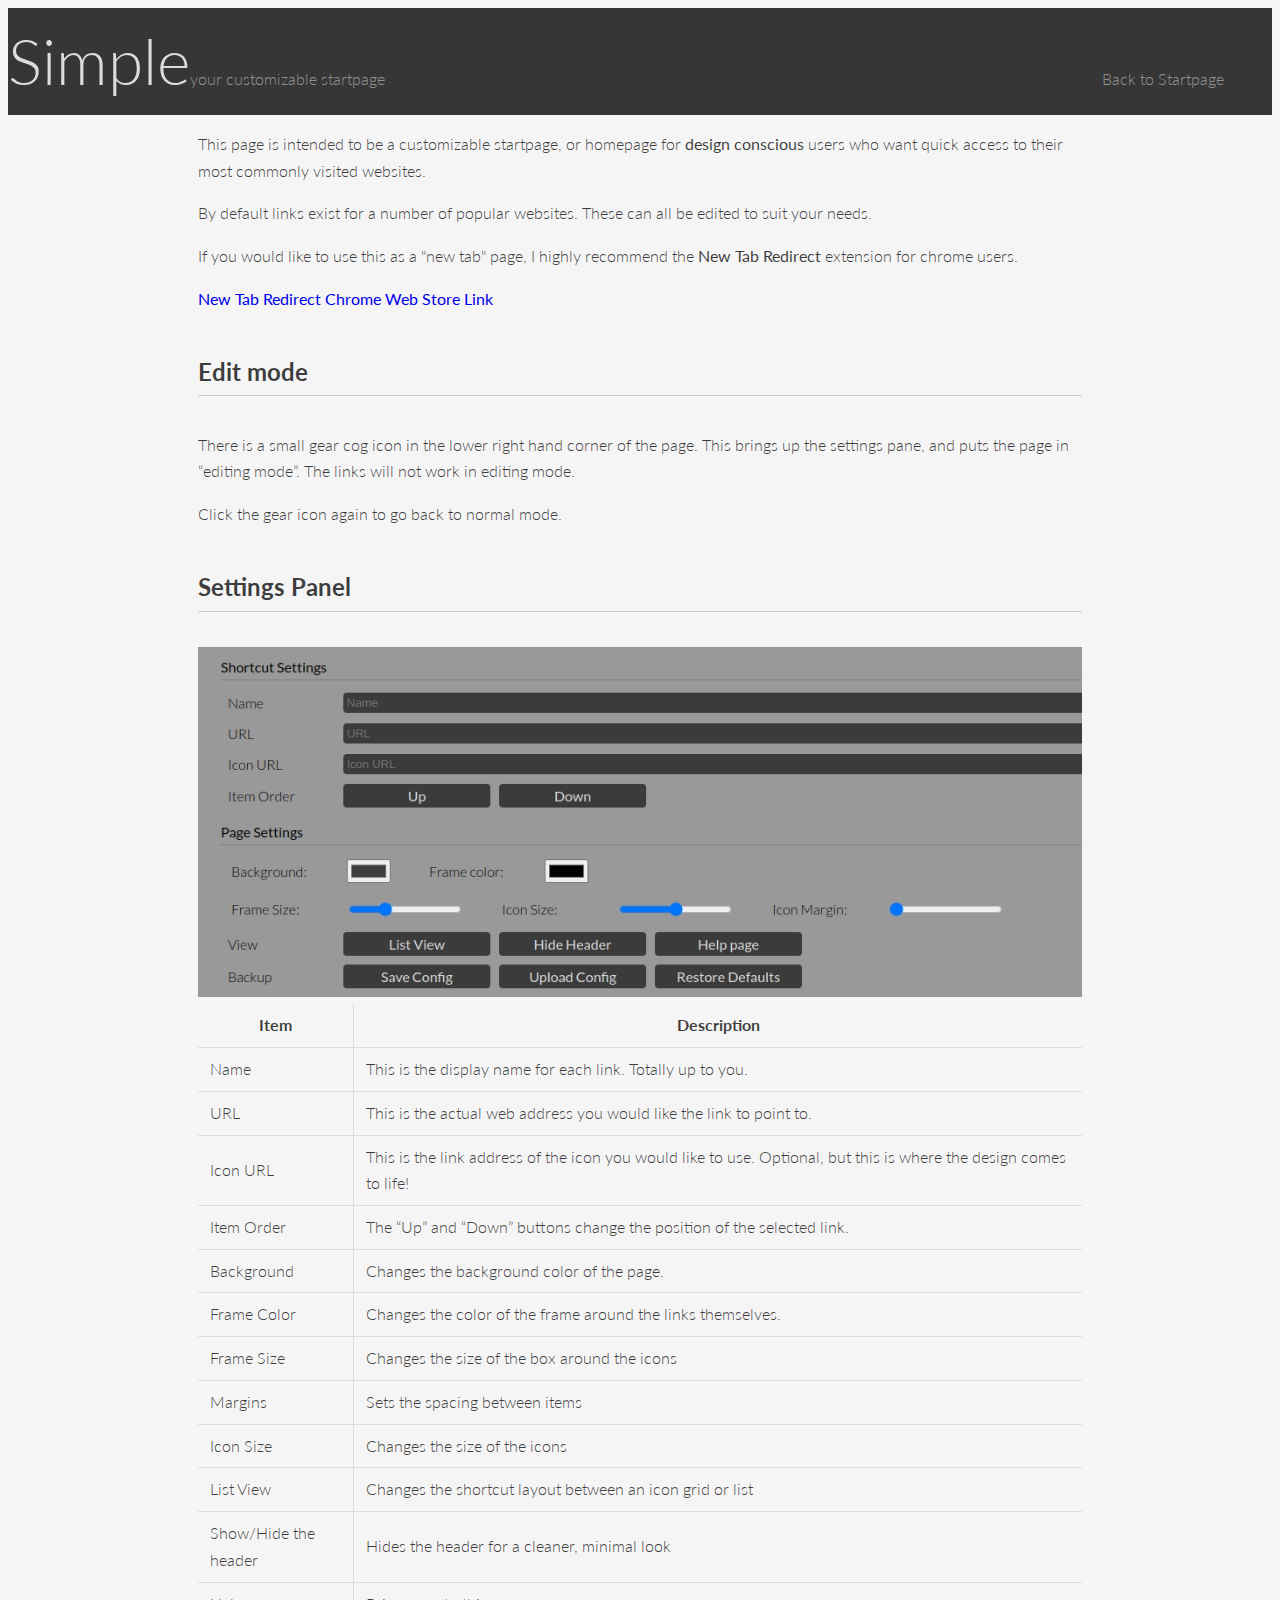
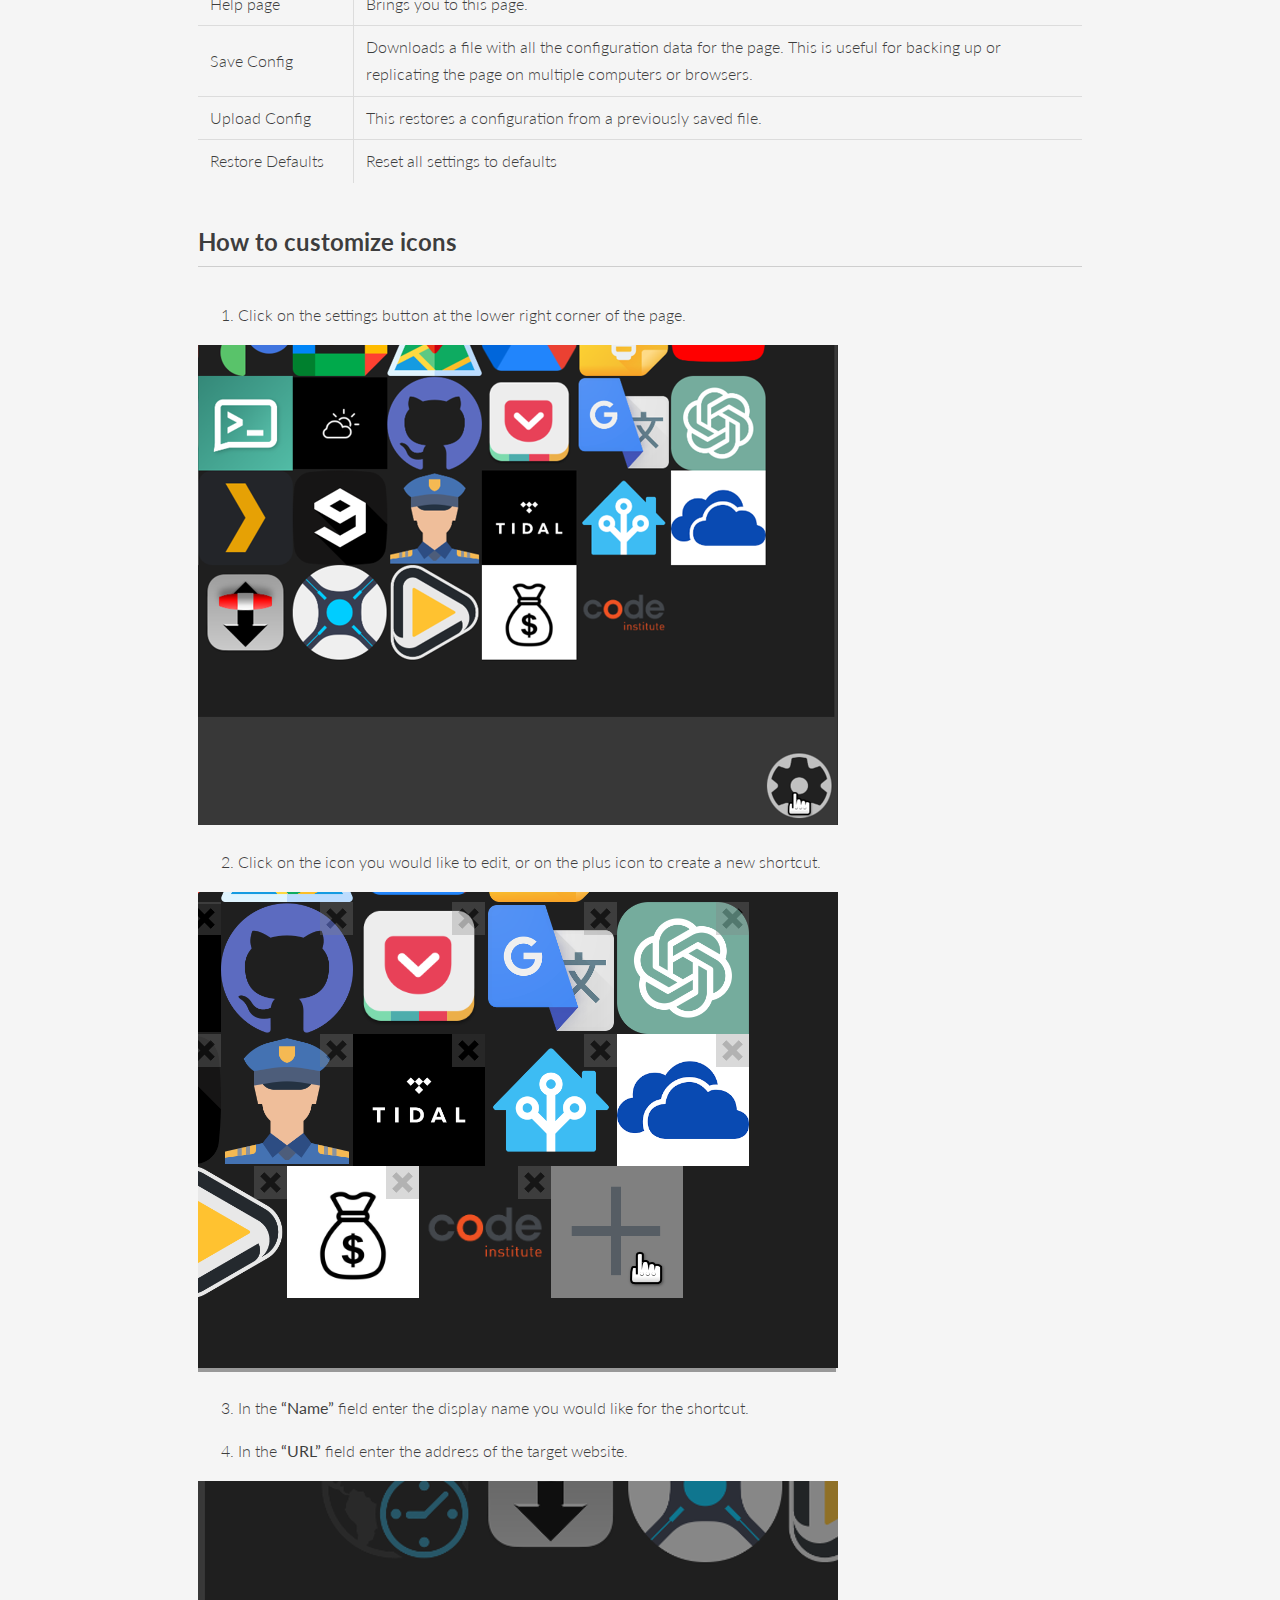
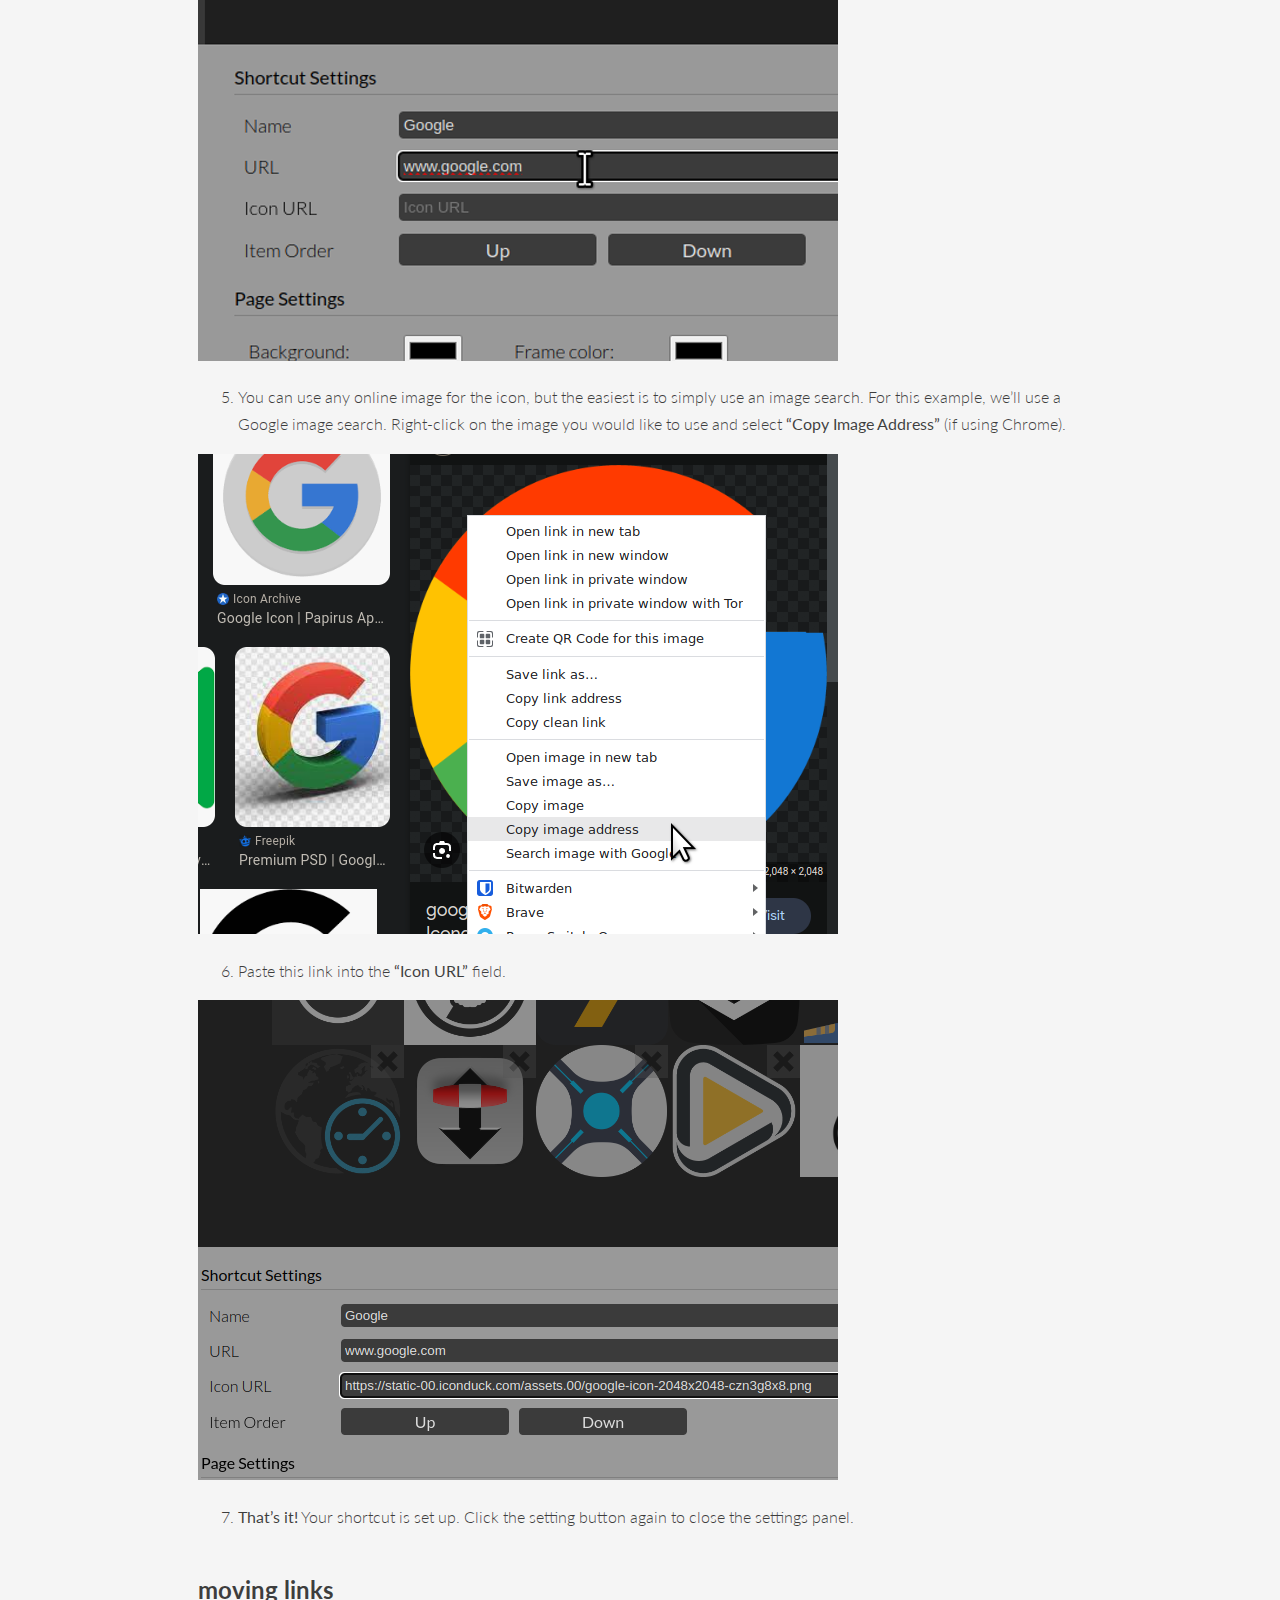
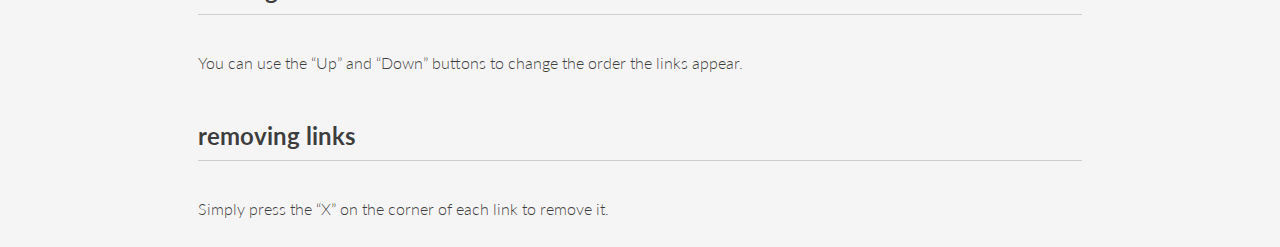
==== help.html @ ba57b419 "add semantic elements to help.html" ====
<!DOCTYPE html>
<html lang="en">
<head>
    <meta charset="UTF-8">
    <meta name="viewport" content="width=device-width, initial-scale=1.0">
    <meta name="description" content="customizable startpage">
    <meta name="keywords" content="shortcuts, links, startpage, homepage">
    
    <link rel="preconnect" href="https://fonts.googleapis.com">
    <link rel="preconnect" href="https://fonts.gstatic.com" crossorigin>
    <link href="https://fonts.googleapis.com/css2?family=Lato:wght@100;300;400&display=swap" rel="stylesheet">
    <link rel="stylesheet" href="assets/css/help-style.css">
    <title>start Simple</title>
</head>
<body>
    <!-- HEADER SECTION -->
    <header id="header">
        <div>
            <p class="giant">Simple</p>
            <p>your customizable startpage</p>
        </div>
        <a href="index.html"><p id="helplink">Back to Startpage</p></a>
    </header>


    <main>
        <div class="stackedit__html">
            
            <!-- INTRODUCTION -->
            <section id="intro">
                <p>This page is intended to be a customizable startpage, or homepage for <strong>design conscious</strong> users who want quick access to their most commonly visited websites.</p>
                <p>By default links exist for a number of popular websites.  These can all be edited to suit your needs.</p>
                <p>If you would like to use this as a "new tab" page, I highly recommend the <strong>New Tab Redirect</strong> extension for chrome users. </p>
                <a href="https://chrome.google.com/webstore/detail/new-tab-redirect/icpgjfneehieebagbmdbhnlpiopdcmna" target="_blank"><strong>New Tab Redirect Chrome Web Store Link </strong></a>
            </section>

            <!-- EDITING MODE -->
            <section id="edit-mode">
                <h2 id="edit-mode">Edit mode</h2>
                <p>There is a small gear cog icon in the lower right hand corner of the page.  This brings up the settings pane, and puts the page in “editing mode”.   The links will not work in editing mode.</p>
                <p>Click the gear icon again to go back to normal mode.</p>
            </section>

            <!-- SETTINGS PANEL EXPLANATION-->
            <section id="settings-panel">
                <h2 id="controls">Settings Panel</h2>
                <img src="assets/screenshots/settings_pane.webp" alt="controls">
                
                <!-- TABLE OF SETTING CONTROLS -->
                <table>
                    <thead>
                        <tr>
                            <th>Item</th>
                            <th>Description</th>
                        </tr>
                    </thead>
                    <tbody>
                        <tr>
                            <td>Name</td>
                            <td>This is the display name for each link. Totally up to you.</td>
                        </tr>
                        <tr>
                            <td>URL</td>
                            <td>This is the actual web address you would like the link to point to.</td>
                        </tr>
                        <tr>
                            <td>Icon URL</td>
                            <td>This is the link address of the icon you would like to use. Optional, but this is where the design comes to life!</td>
                        </tr>
                        <tr>
                            <td>Item Order</td>
                            <td>The “Up” and “Down” buttons change the position of the selected link.</td>
                        </tr>
                        <tr>
                            <td>Background</td>
                            <td>Changes the background color of the page.</td>
                        </tr>
                        <tr>
                            <td>Frame Color</td>
                            <td>Changes the color of the frame around the links themselves.</td>
                        </tr>
                        <tr>
                            <td>Frame Size</td>
                            <td>Changes the size of the box around the icons</td>
                        </tr>
                        <tr>
                            <td>Margins</td>
                            <td>Sets the spacing between items</td>
                        </tr>
                        <tr>
                            <td>Icon Size</td>
                            <td>Changes the size of the icons</td>
                        </tr>
                        <tr>
                            <td>List View</td>
                            <td>Changes the shortcut layout between an icon grid or list</td>
                        </tr>
                        <tr>
                            <td>Show/Hide the header</td>
                            <td>Hides the header for a cleaner, minimal look</td>
                        </tr>
                        <tr>
                            <td>Help page</td>
                            <td>Brings you to this page.</td>
                        </tr>
                        <tr>
                            <td>Save Config</td>
                            <td>Downloads a file with all the configuration data for the page. This is useful for backing up or replicating the page on multiple computers or browsers.</td>
                        </tr>
                        <tr>
                            <td>Upload Config</td>
                            <td>This restores a configuration from a previously saved file.</td>
                        </tr>
                        <tr>
                            <td>Restore Defaults</td>
                            <td>Reset all settings to defaults</td>
                        </tr>
                    </tbody>
                </table>
            </section>

            <!-- HOW TO WALKTHROUGH SECTION -->
            <section id="how-to">
                <h2>How to customize icons</h2>
                <ol>
                    <li>Click on the settings button at the lower right corner of the page.</li>
                </ol>
                <p><img src="assets/screenshots/h1.png" alt="how to 1"></p>
                <ol start="2">
                    <li>Click on the icon you would like to edit, or on the plus icon to create a new shortcut.</li>
                </ol>
                <p><img src="assets/screenshots/h2.png" alt="how to 2"></p>
                <ol start="3">
                    <li>
                        <p>In the <strong>“Name”</strong> field enter the display name you would like for the shortcut.</p>
                    </li>
                    <li>
                        <p>In the <strong>“URL”</strong> field enter the address of the target website.</p>
                    </li>
                </ol>
                <p><img src="assets/screenshots/h3.png" alt="how to 3"></p>
                <ol start="5">
                    <li>You can use any online image for the icon, but the easiest is to simply use an image search. For this example, we’ll use a Google image search. Right-click on the image you would like to use and select <strong>“Copy Image Address”</strong> (if using Chrome).</li>
                </ol>
                <p><img src="assets/screenshots/h4.png" alt="how to 4"></p>
                <ol start="6">
                    <li>Paste this link into the <strong>“Icon URL”</strong> field.</li>
                </ol>
                <p><img src="assets/screenshots/h5.png" alt="how to 5"></p>
                <ol start="7">
                    <li><strong>That’s it!</strong> Your shortcut is set up. Click the setting button again to close the settings panel.</li>
                </ol>


                <h2>moving links</h2>
                <p>You can use the “Up” and “Down” buttons to change the order the links appear.</p>
                
                <h2>removing links</h2>
                <p>Simply press the “X” on the corner of each link to remove it.</p>
            </section>
        </div>
    </main>
    
</body>
</html>
---- assets/css/help-style.css ----
body {
    background-color: whitesmoke;
    display: flex;
    flex-direction: column;

    font-family: 'Lato',Helvetica Neue,Helvetica,sans-serif;
    font-weight: 300;
    font-variant-ligatures: common-ligatures;
    line-height: 1.67;
    -webkit-font-smoothing: antialiased;
    -moz-osx-font-smoothing: grayscale    
}

/* --------------------------------- HEADER ---------------------------------- */

#header {
    color: white;
    
    display: flex;
    flex-direction: row;
    justify-content: space-between;
    align-items: baseline;
    
    background-color: rgb(54, 54, 54);
    margin: 0rem;
}


#header > div {
    display: flex;
    flex-direction: row;
    align-items: baseline;
}

#header .giant {
    font-size: 4rem;
    margin: 0rem;
    color: gainsboro;
}

#header p {
    color: rgb(146, 146, 146);   
}

a {
    text-decoration: none;
}

#helplink {
    margin-right: 2rem;
    padding-left: 1rem;
    padding-right: 1rem;
}

#helplink:hover {
    color: black;
    background-color: gainsboro;
    cursor: pointer;
}


@keyframes opacityFadeIn {
    0% {
        opacity: 0.3;
    }
    100% {
        opacity: 1;
    }
}



/* --------------------------------- HELP PAGE  ---------------------------------- */

.stackedit__html {
    margin-left: 15%;
    margin-right: 15%;
    background-color: whitesmoke;

}

body,html {
    color: rgba(0,0,0,.75);
    font-family: Lato,Helvetica Neue,Helvetica,sans-serif;
    font-variant-ligatures: common-ligatures;
    line-height: 1.67;
    -webkit-font-smoothing: antialiased;
    -moz-osx-font-smoothing: grayscale
}

table {
    background-color: transparent;
    border-collapse: collapse;
    border-spacing: 0
}

td,th {
    border-right: 1px solid #dcdcdc;
    padding: 8px 12px
}

td:last-child,th:last-child {
    border-right: 0
}

td {
    border-top: 1px solid #dcdcdc
}

stackedit__html h1,h2,h3,h4,h5,h6 {
    margin: 1.8em 0;
    line-height: 1.33
}

stackedit__html h1:after,h2:after {
    content: "";
    display: block;
    position: relative;
    top: .33em;
    border-bottom: 1px solid hsla(0,0%,50%,.33)
}

img {
    max-width: 100%;
    height: auto;
}
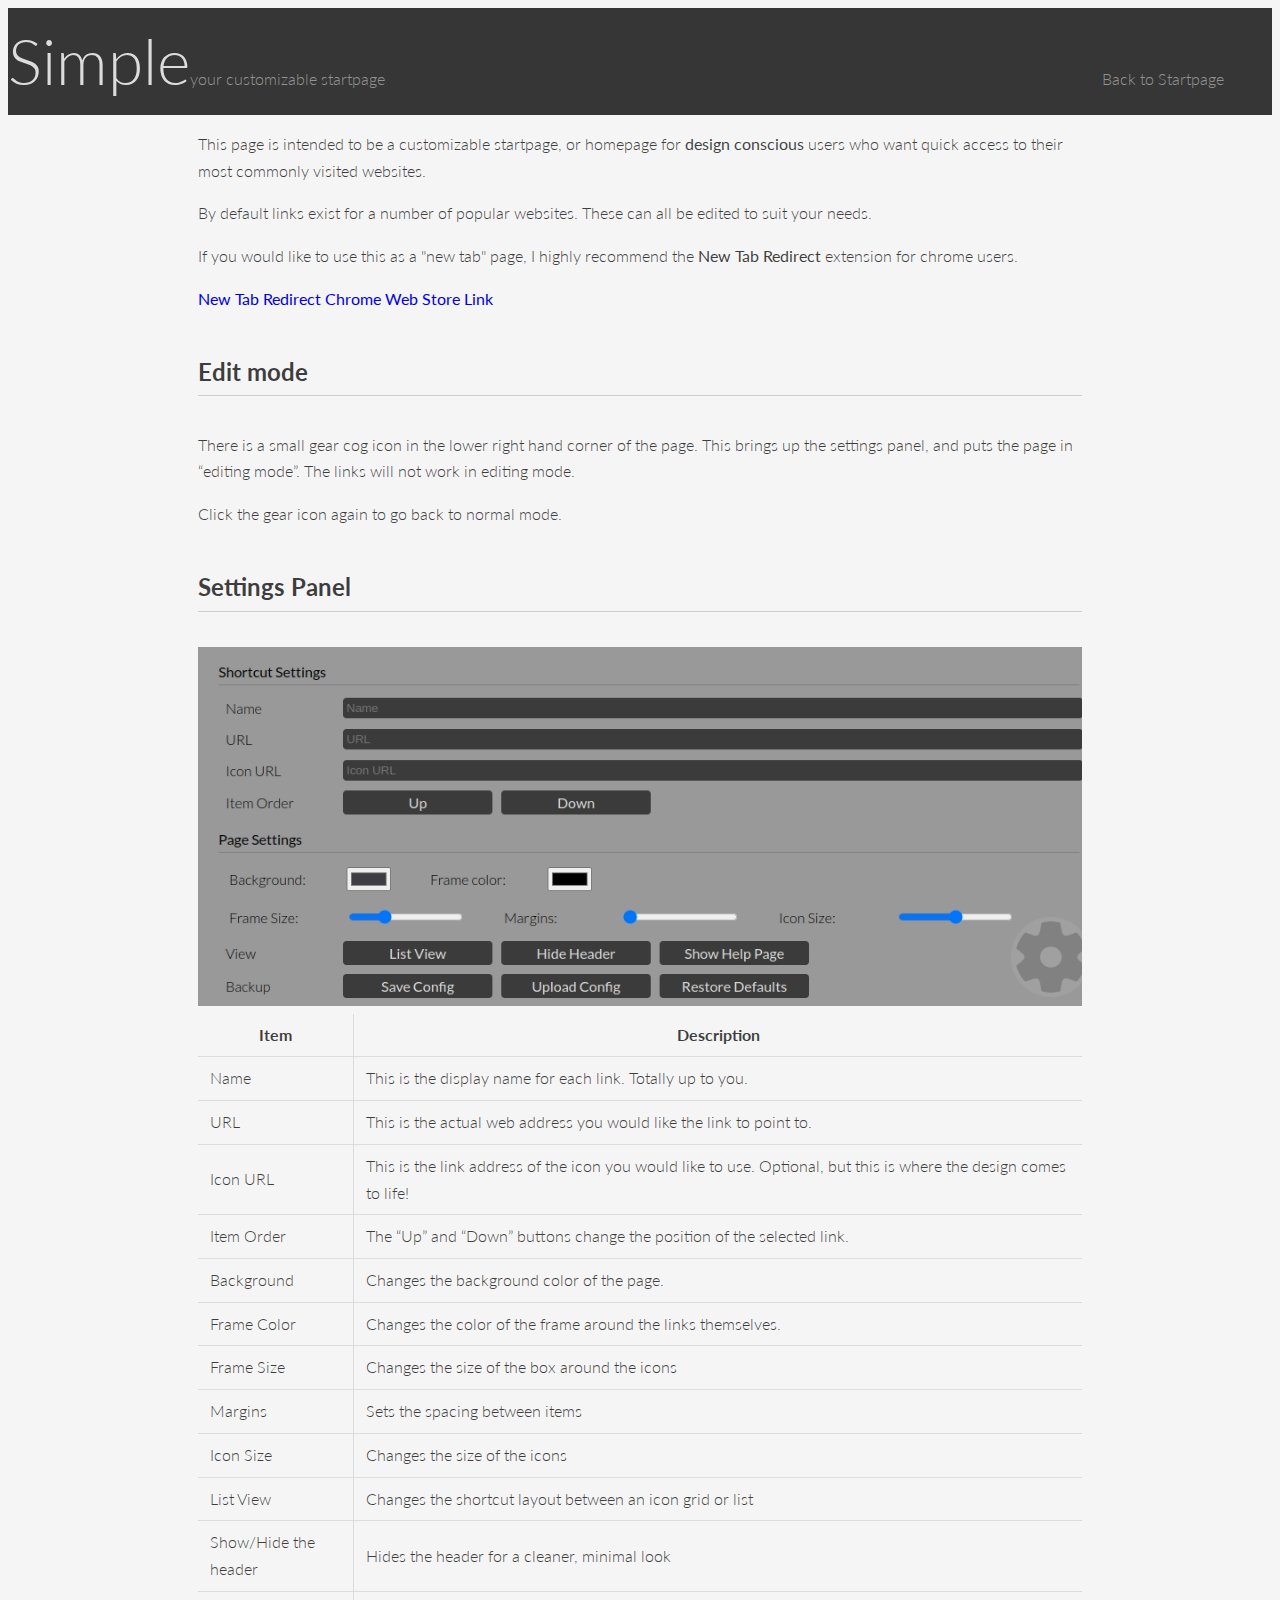
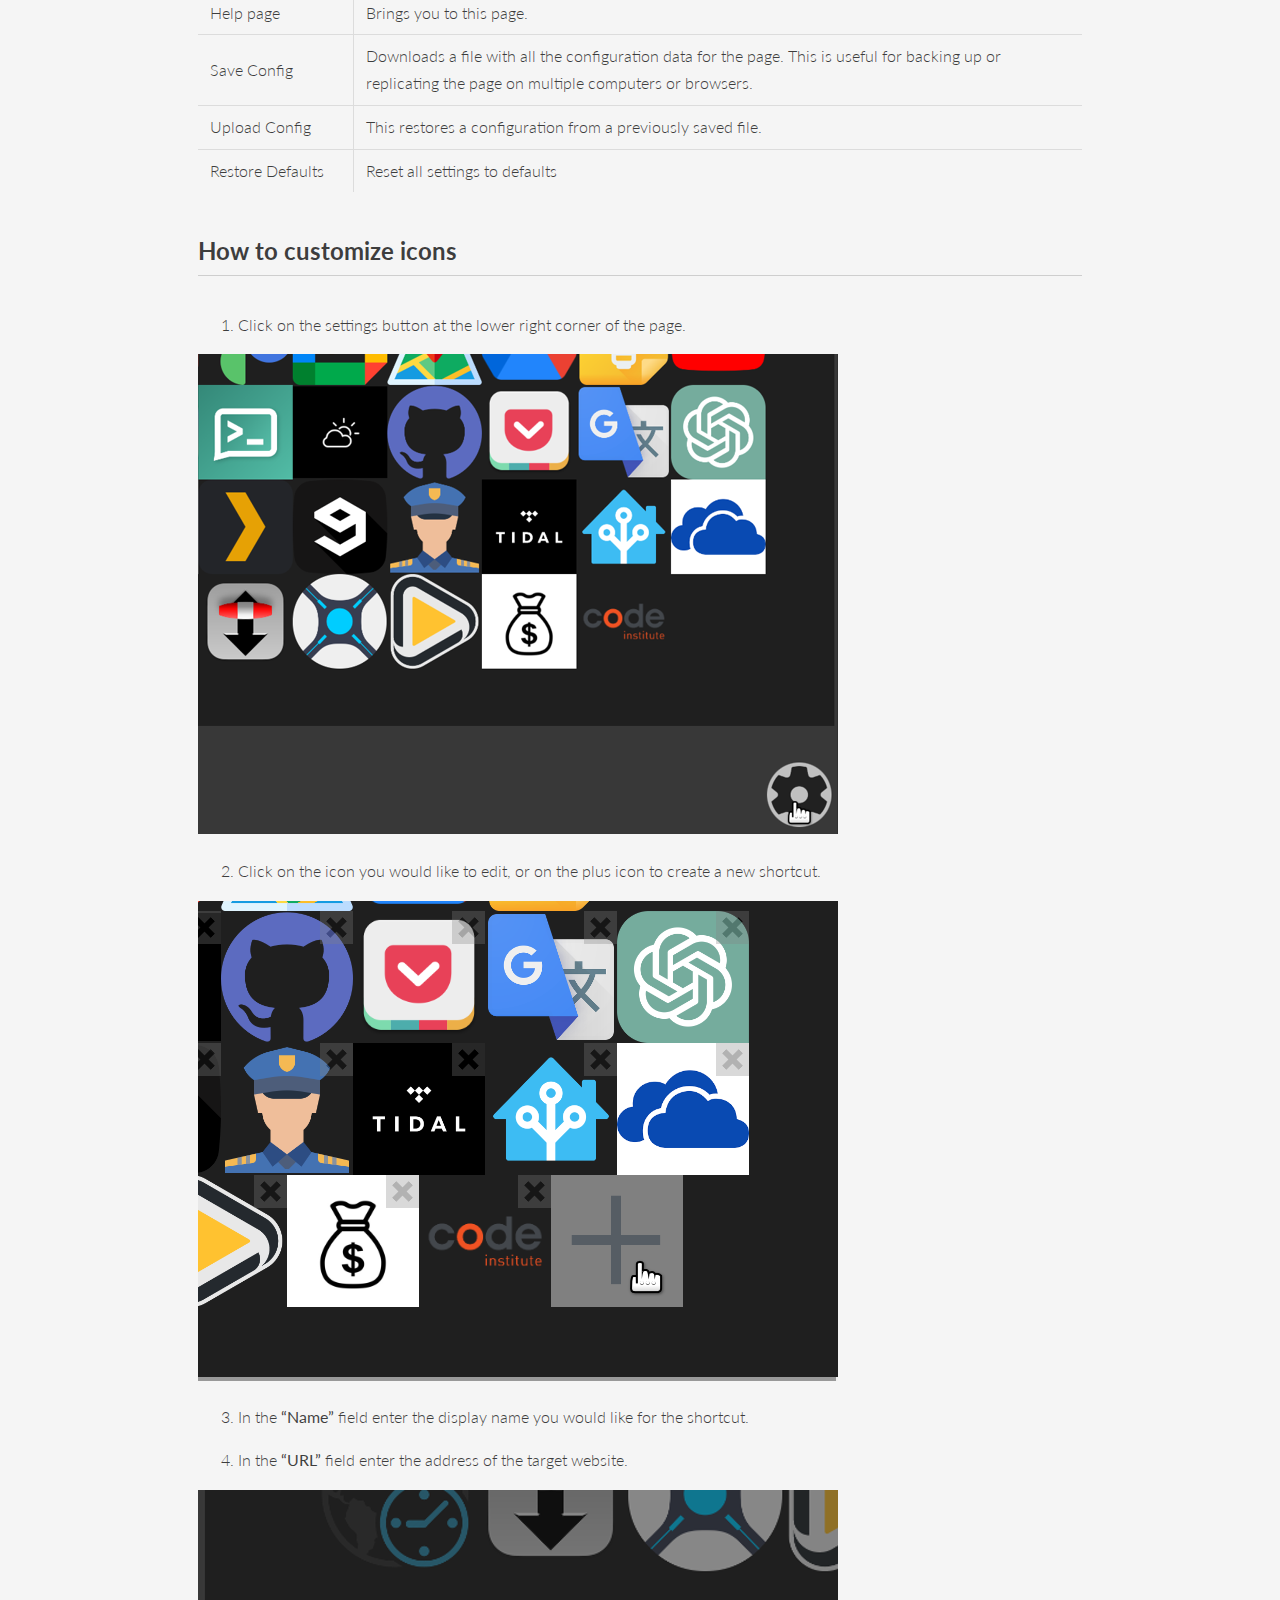
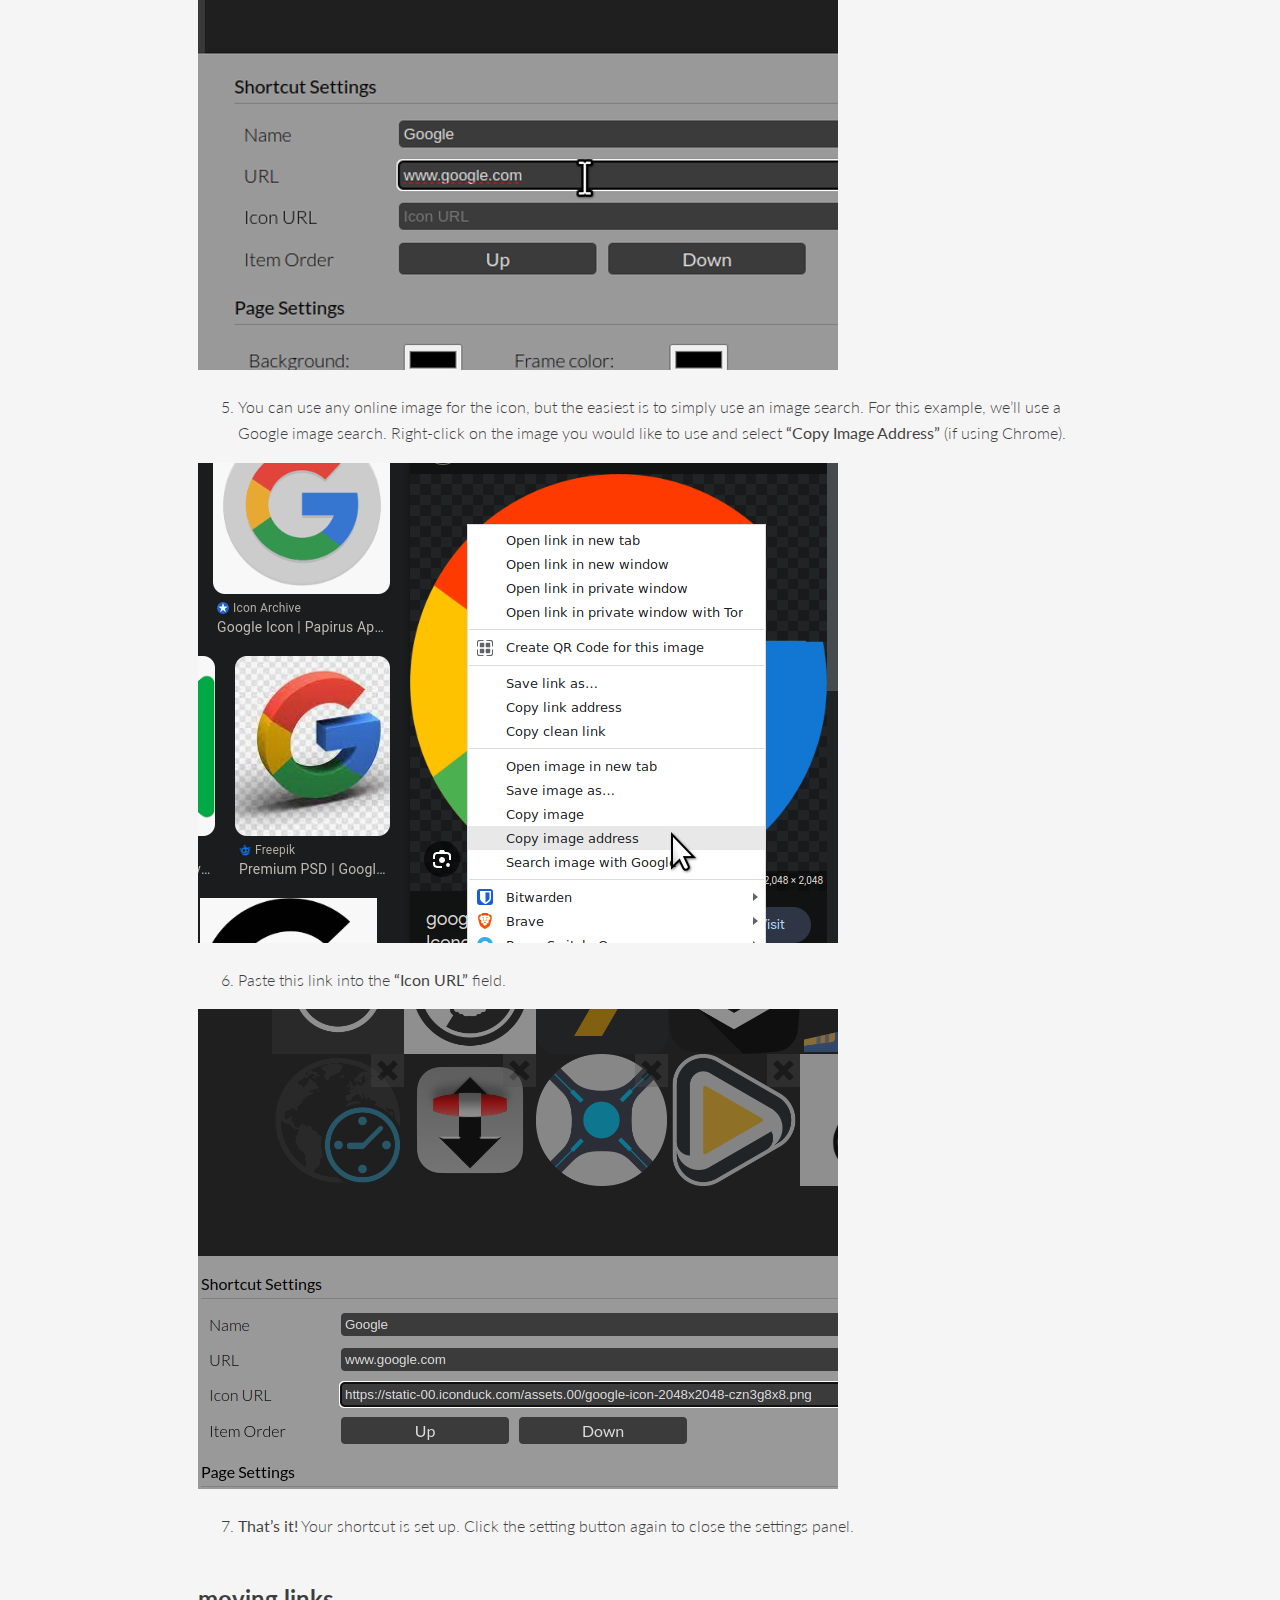
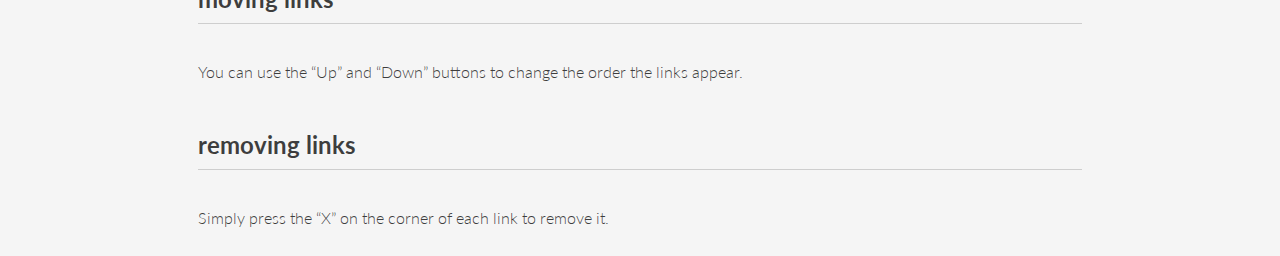
==== commit 0da9b419: "update settings-pane to settings-panel" ====
--- a/help.html
+++ b/help.html
@@ -37,14 +37,14 @@
             <!-- EDITING MODE -->
             <section id="edit-mode">
                 <h2 id="edit-mode">Edit mode</h2>
-                <p>There is a small gear cog icon in the lower right hand corner of the page.  This brings up the settings pane, and puts the page in “editing mode”.   The links will not work in editing mode.</p>
+                <p>There is a small gear cog icon in the lower right hand corner of the page.  This brings up the settings panel, and puts the page in “editing mode”.   The links will not work in editing mode.</p>
                 <p>Click the gear icon again to go back to normal mode.</p>
             </section>
 
             <!-- SETTINGS PANEL EXPLANATION-->
             <section id="settings-panel">
                 <h2 id="controls">Settings Panel</h2>
-                <img src="assets/screenshots/settings_pane.webp" alt="controls">
+                <img src="assets/screenshots/settings_panel.webp" alt="controls">
                 
                 <!-- TABLE OF SETTING CONTROLS -->
                 <table>
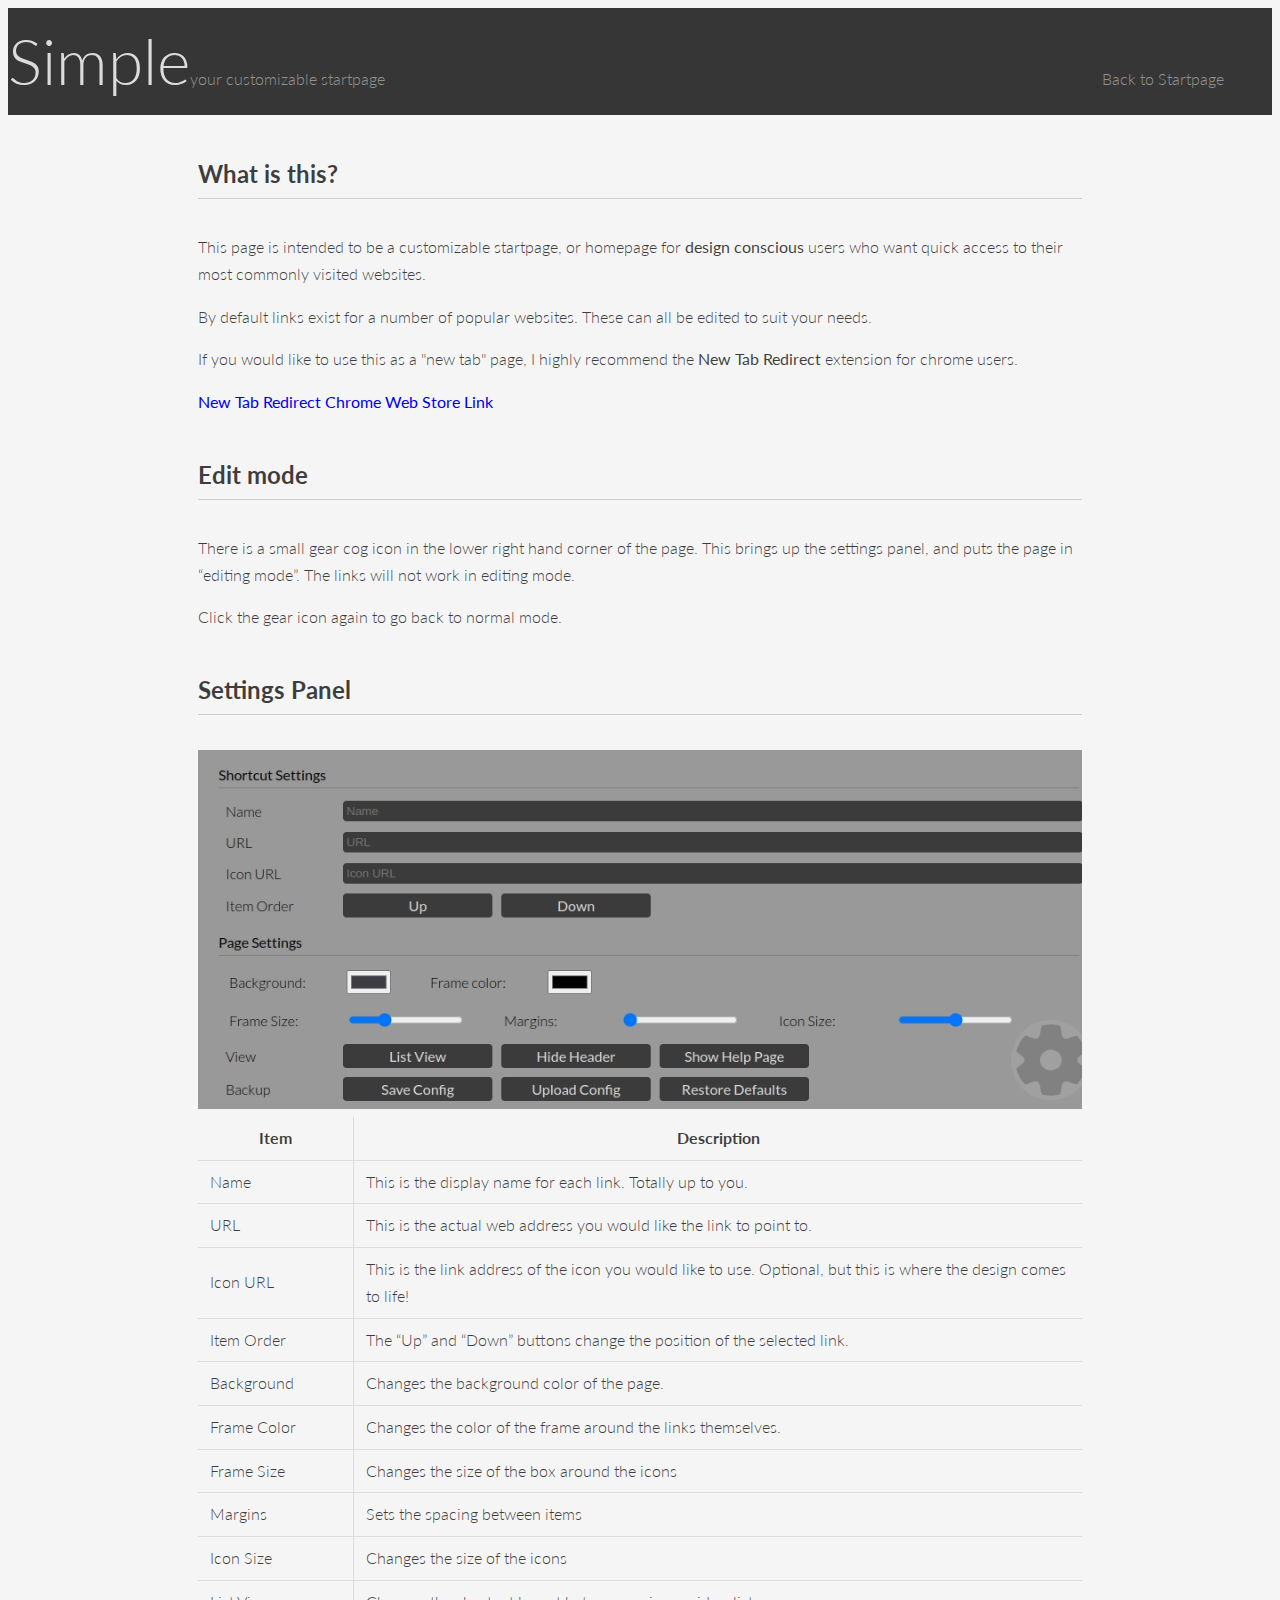
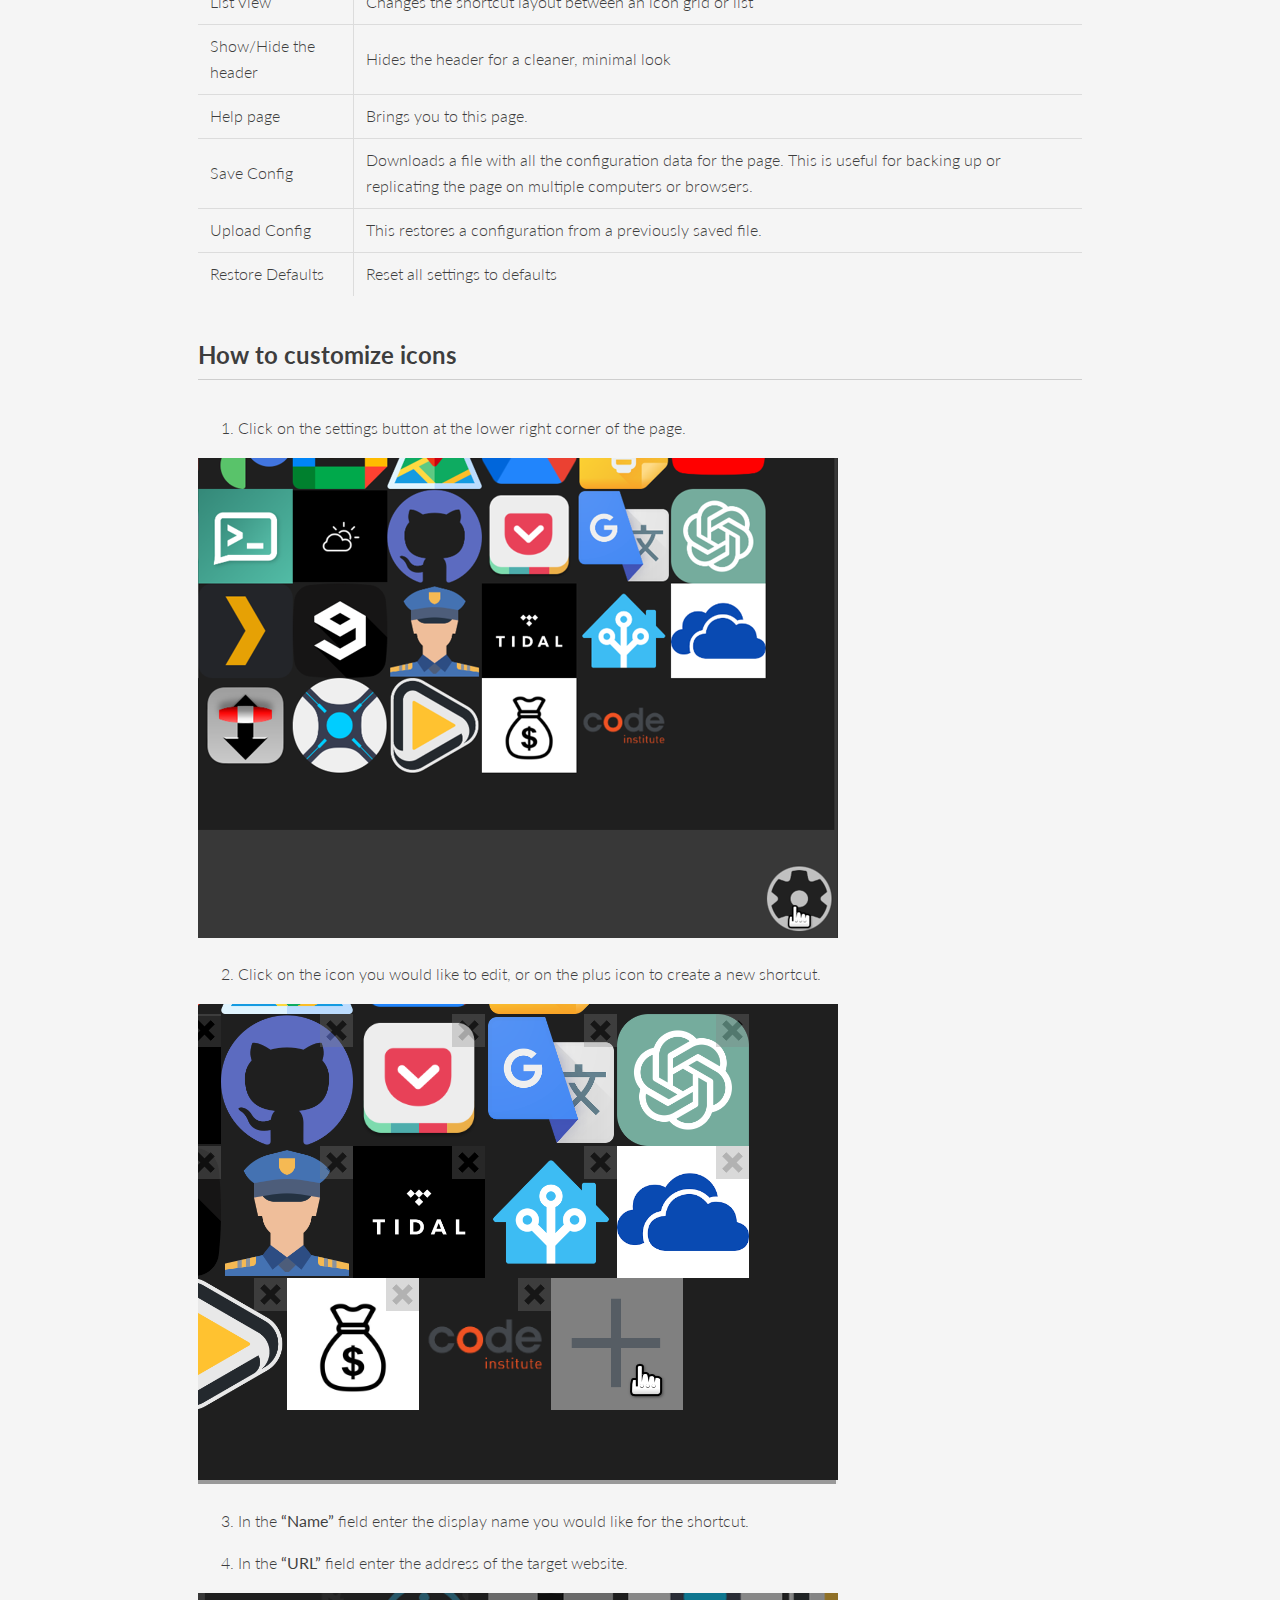
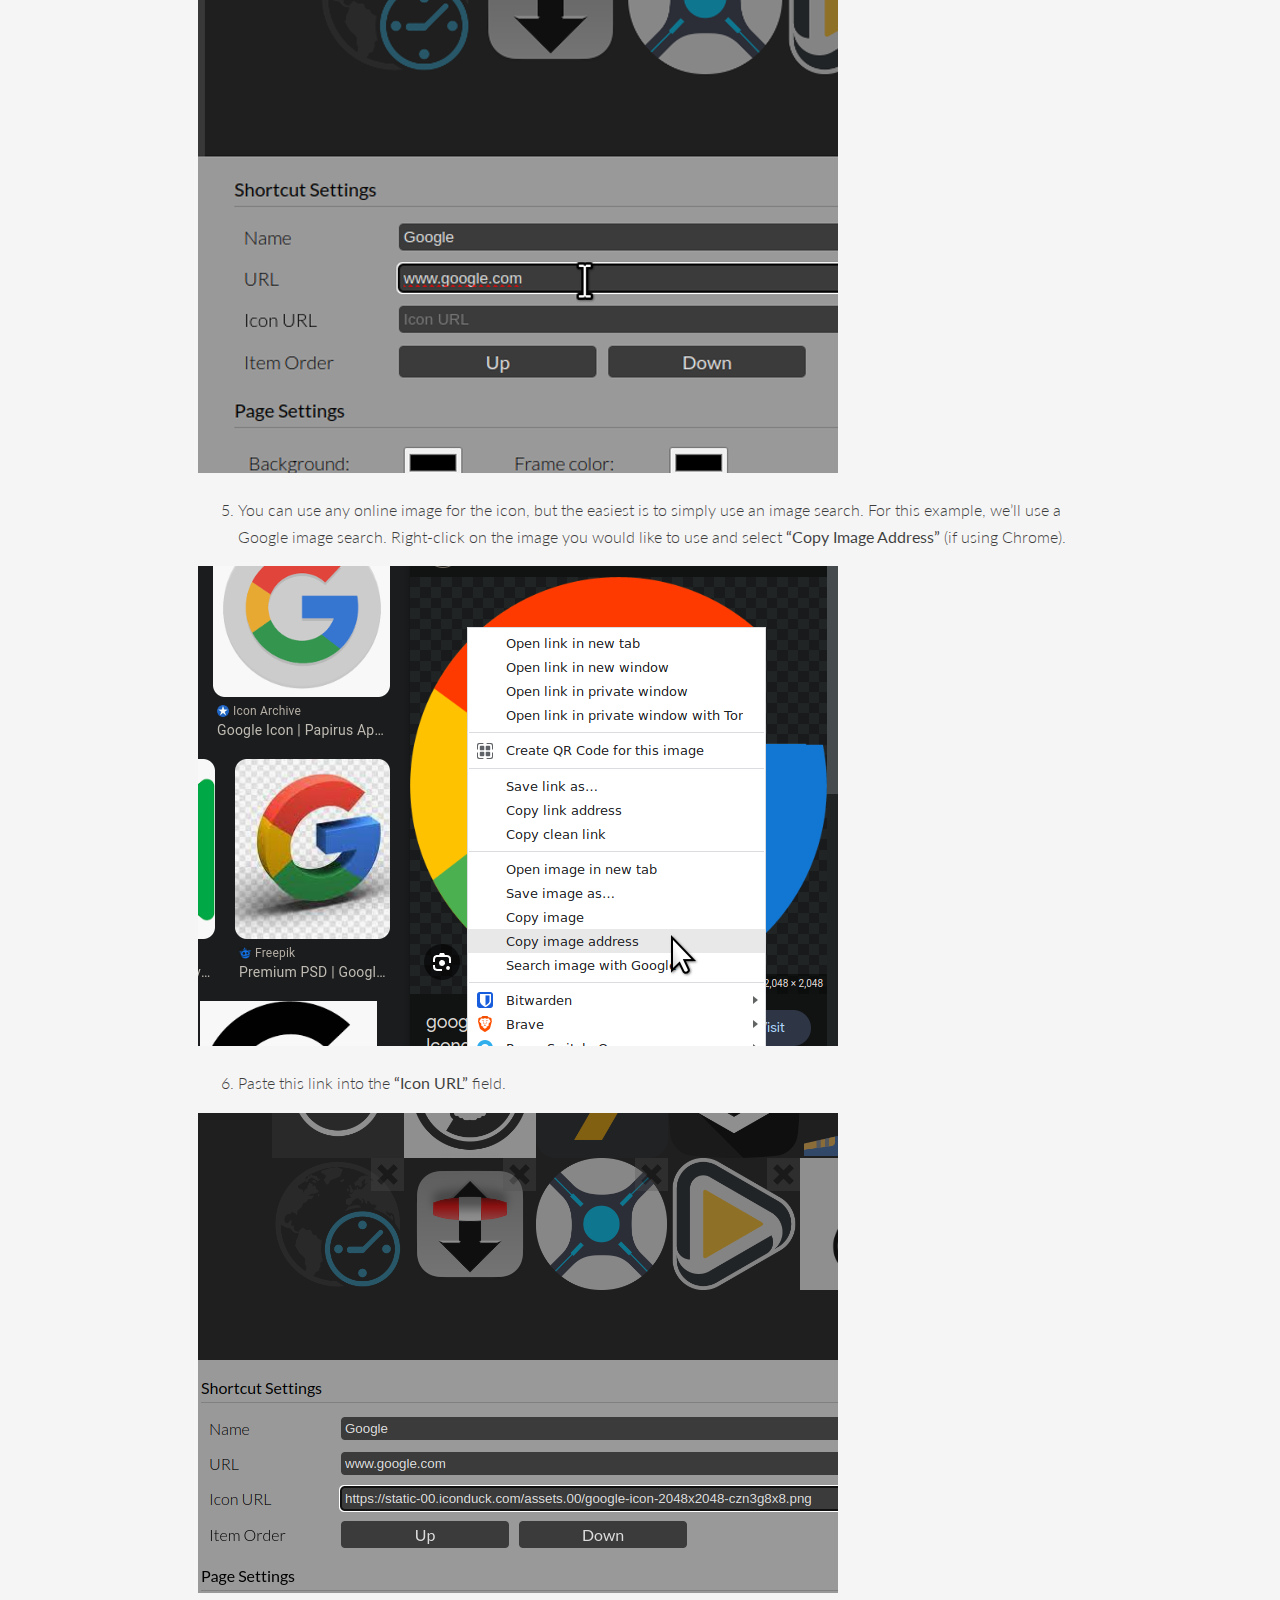
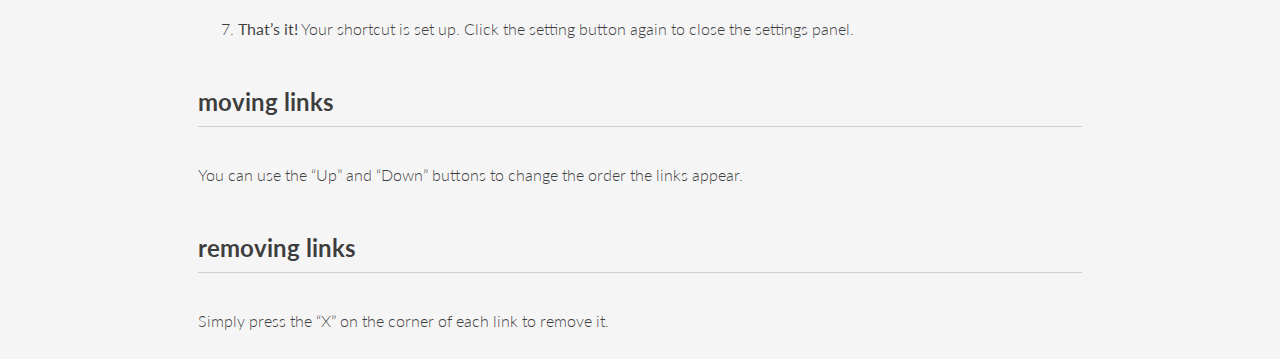
==== commit 98e5ff55: "add help introduction section heading" ====
--- a/help.html
+++ b/help.html
@@ -28,6 +28,7 @@
             
             <!-- INTRODUCTION -->
             <section id="intro">
+                <h2>What is this?</h2>
                 <p>This page is intended to be a customizable startpage, or homepage for <strong>design conscious</strong> users who want quick access to their most commonly visited websites.</p>
                 <p>By default links exist for a number of popular websites.  These can all be edited to suit your needs.</p>
                 <p>If you would like to use this as a "new tab" page, I highly recommend the <strong>New Tab Redirect</strong> extension for chrome users. </p>
@@ -36,7 +37,7 @@
 
             <!-- EDITING MODE -->
             <section id="edit-mode">
-                <h2 id="edit-mode">Edit mode</h2>
+                <h2>Edit mode</h2>
                 <p>There is a small gear cog icon in the lower right hand corner of the page.  This brings up the settings panel, and puts the page in “editing mode”.   The links will not work in editing mode.</p>
                 <p>Click the gear icon again to go back to normal mode.</p>
             </section>
@@ -160,7 +161,6 @@
             </section>
         </div>
     </main>
-    
 </body>
 </html>
 
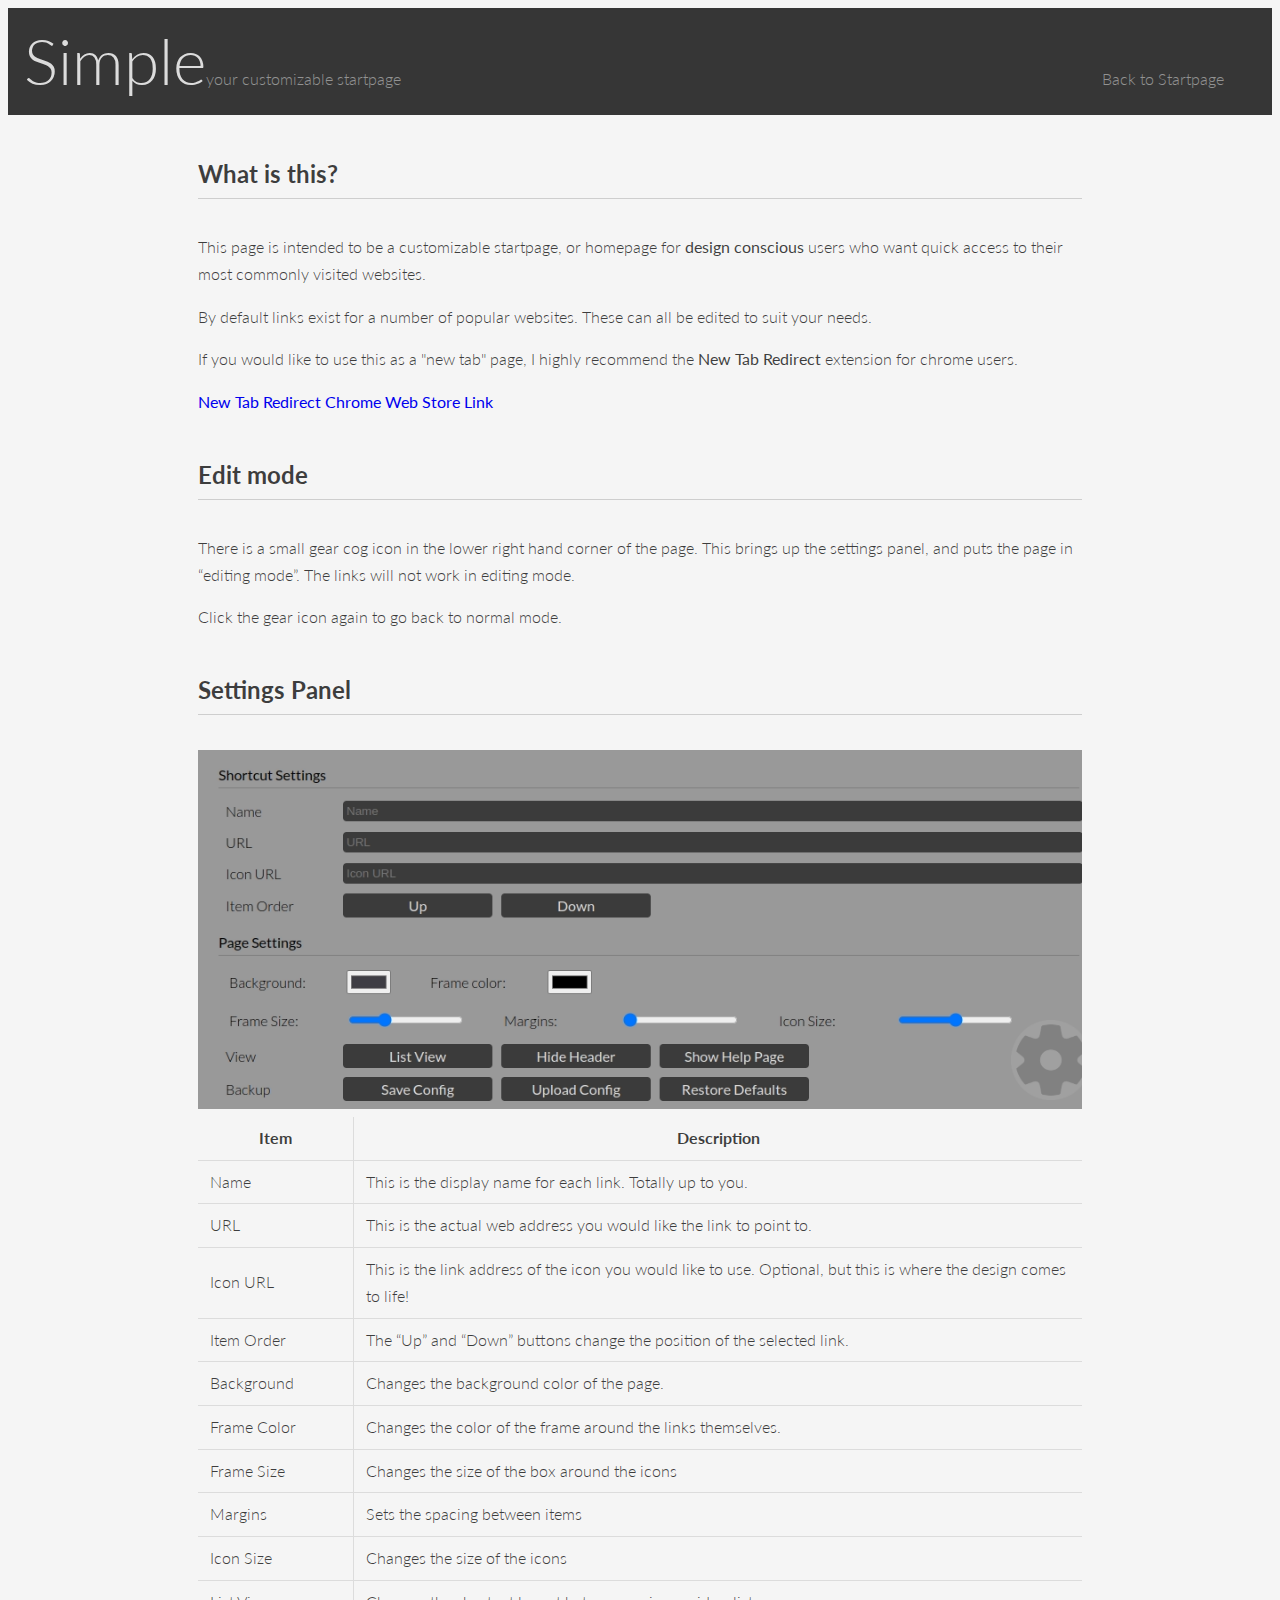
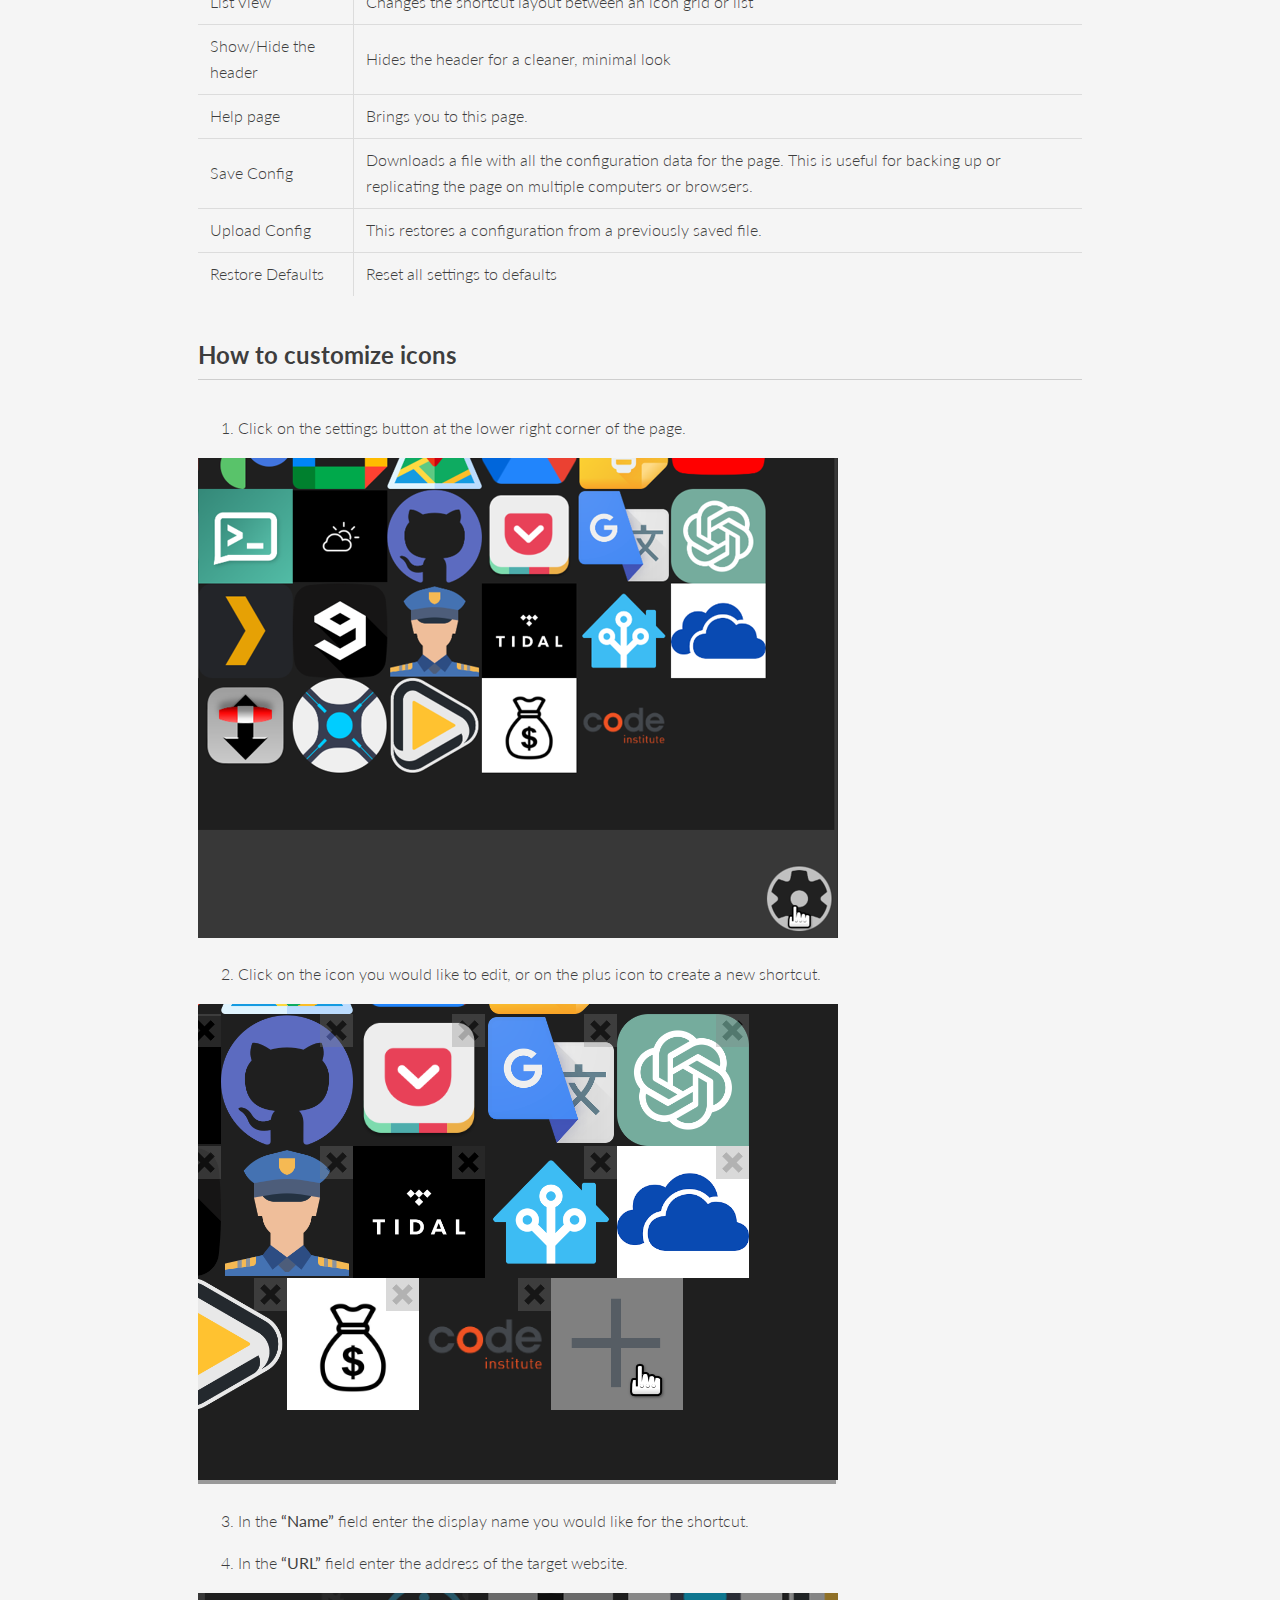
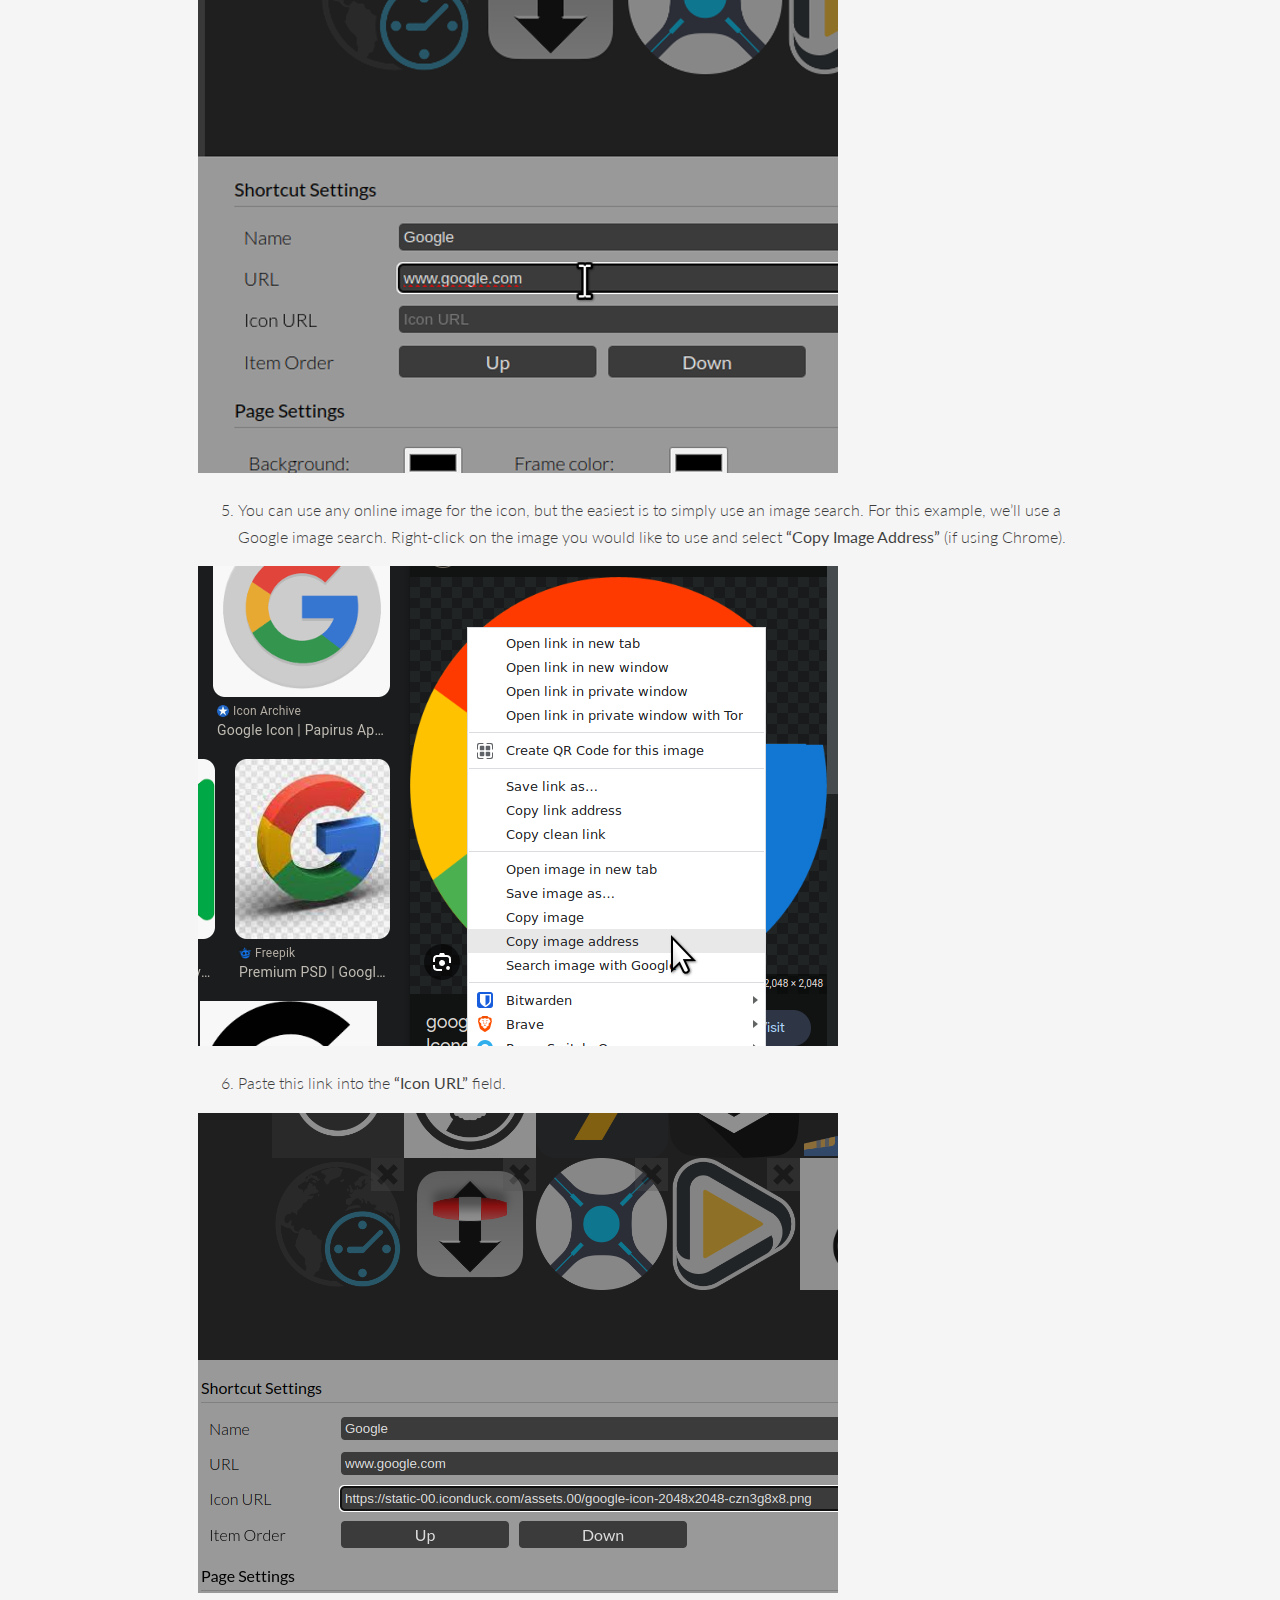
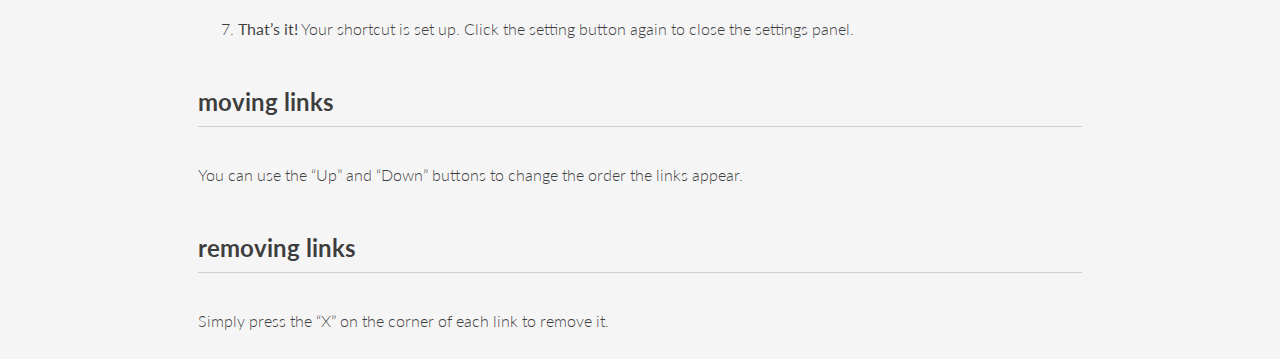
==== commit 1b7779c0: "remove onclick from headers" ====
--- a/help.html
+++ b/help.html
@@ -16,12 +16,11 @@
     <!-- HEADER SECTION -->
     <header id="header">
         <div>
-            <p class="giant">Simple</p>
+            <a href="index.html" class="giant">Simple</a>
             <p>your customizable startpage</p>
         </div>
         <a href="index.html"><p id="helplink">Back to Startpage</p></a>
     </header>
-
 
     <main>
         <div class="stackedit__html">
--- a/assets/css/help-style.css
+++ b/assets/css/help-style.css
@@ -37,6 +37,7 @@
 #header .giant {
     font-size: 4rem;
     margin: 0rem;
+    margin-left: 1rem;
     color: gainsboro;
 }
 
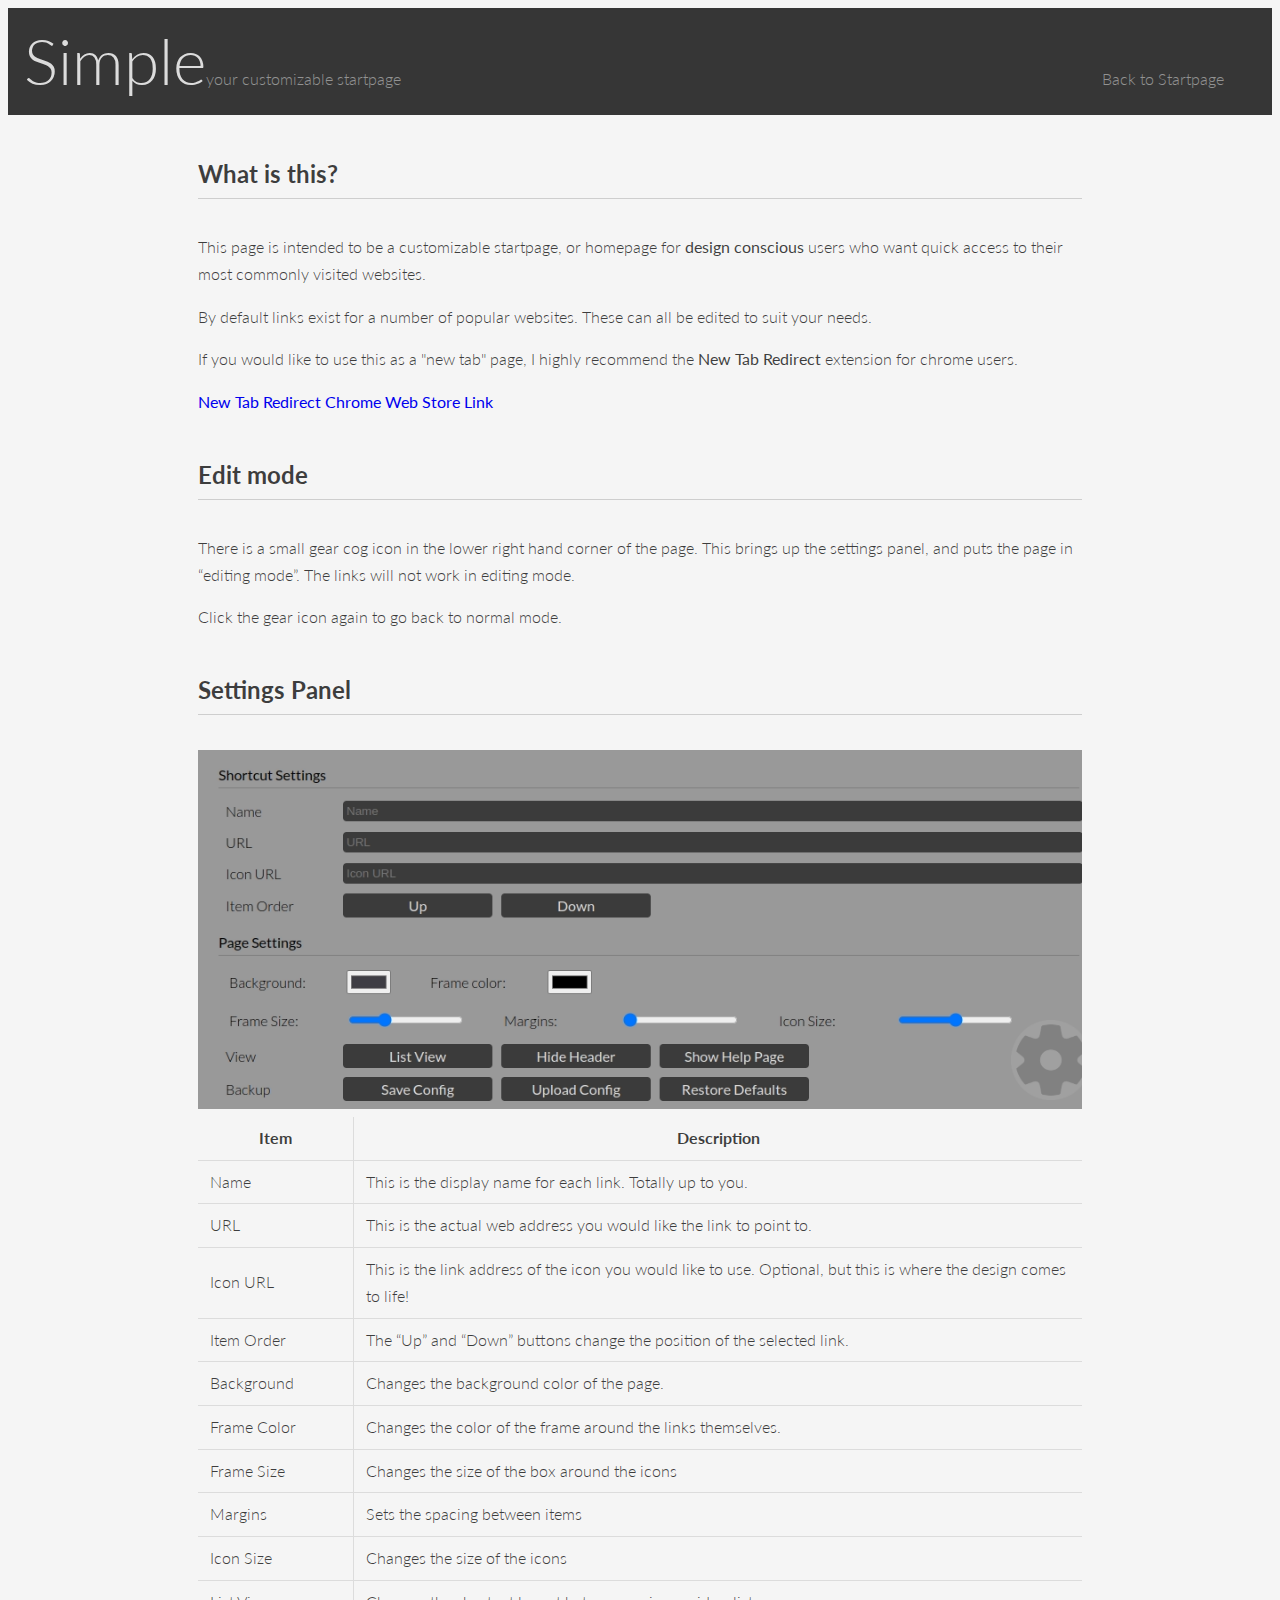
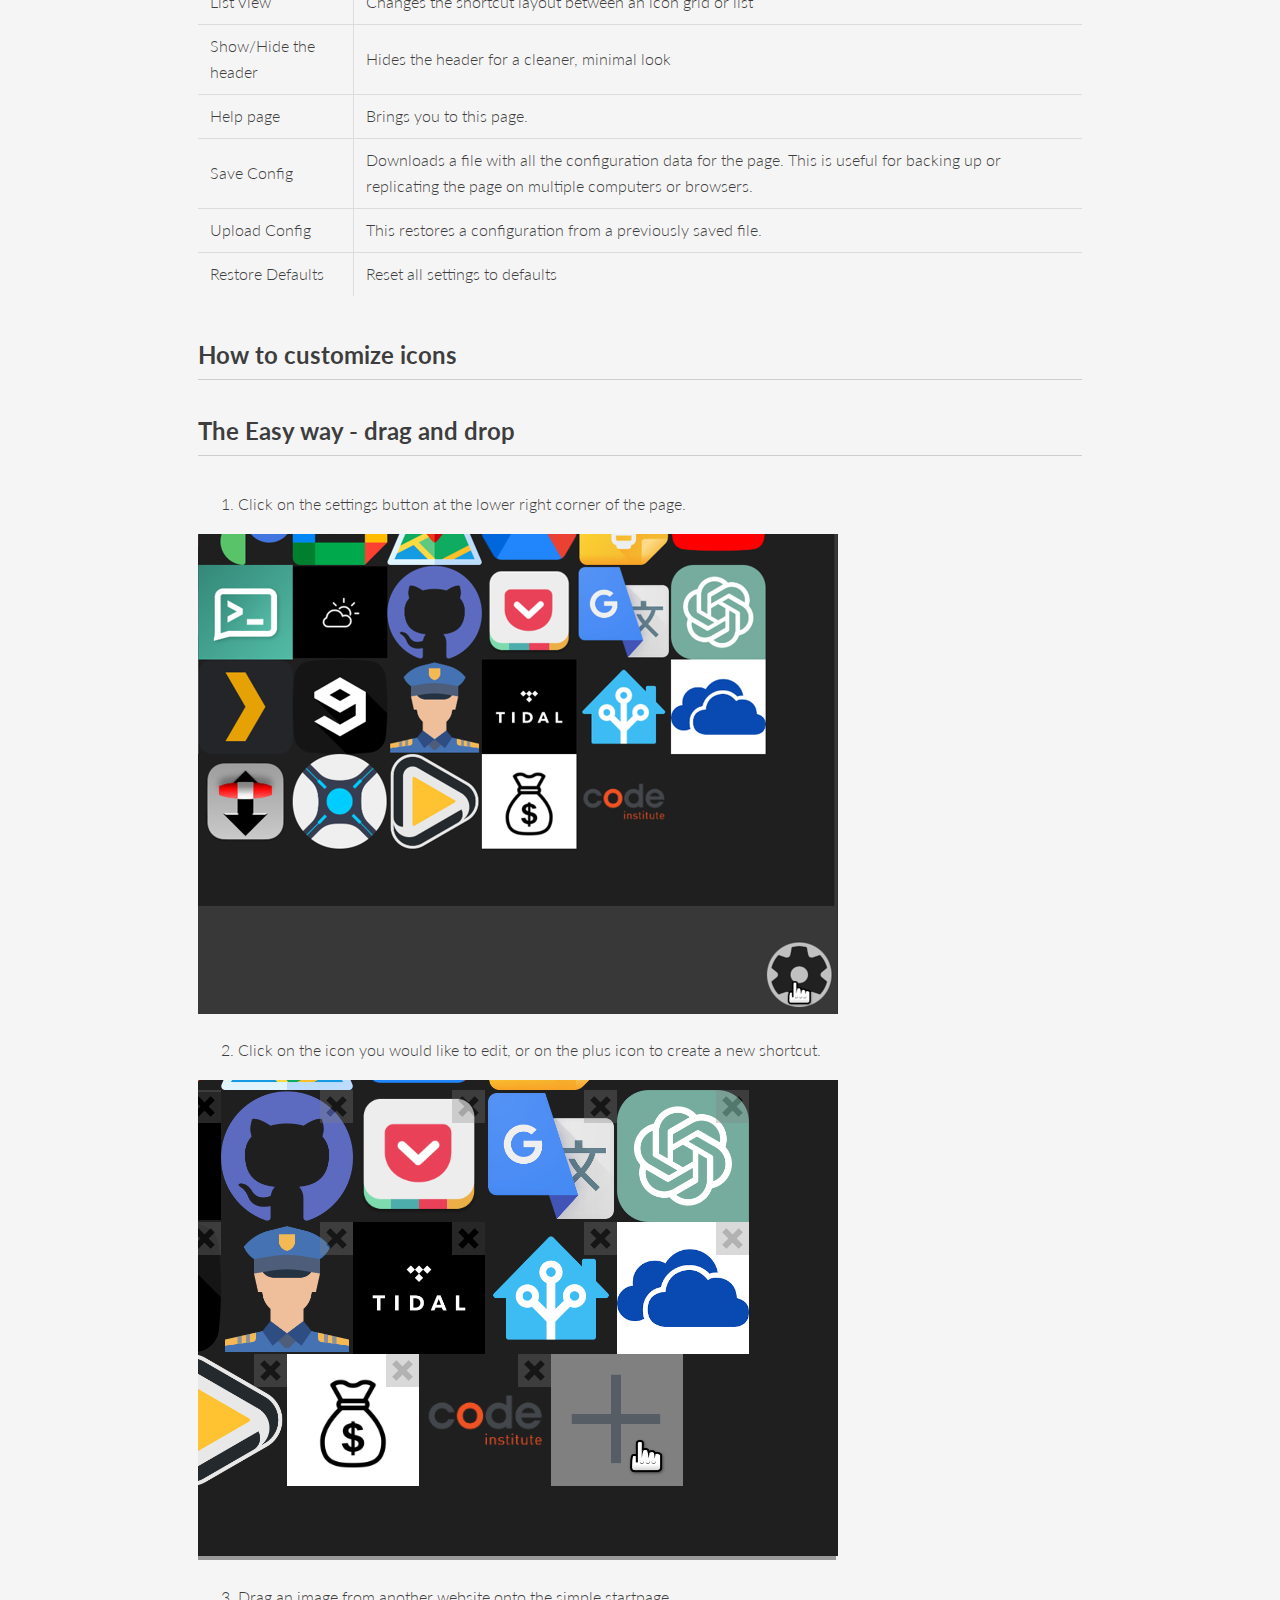
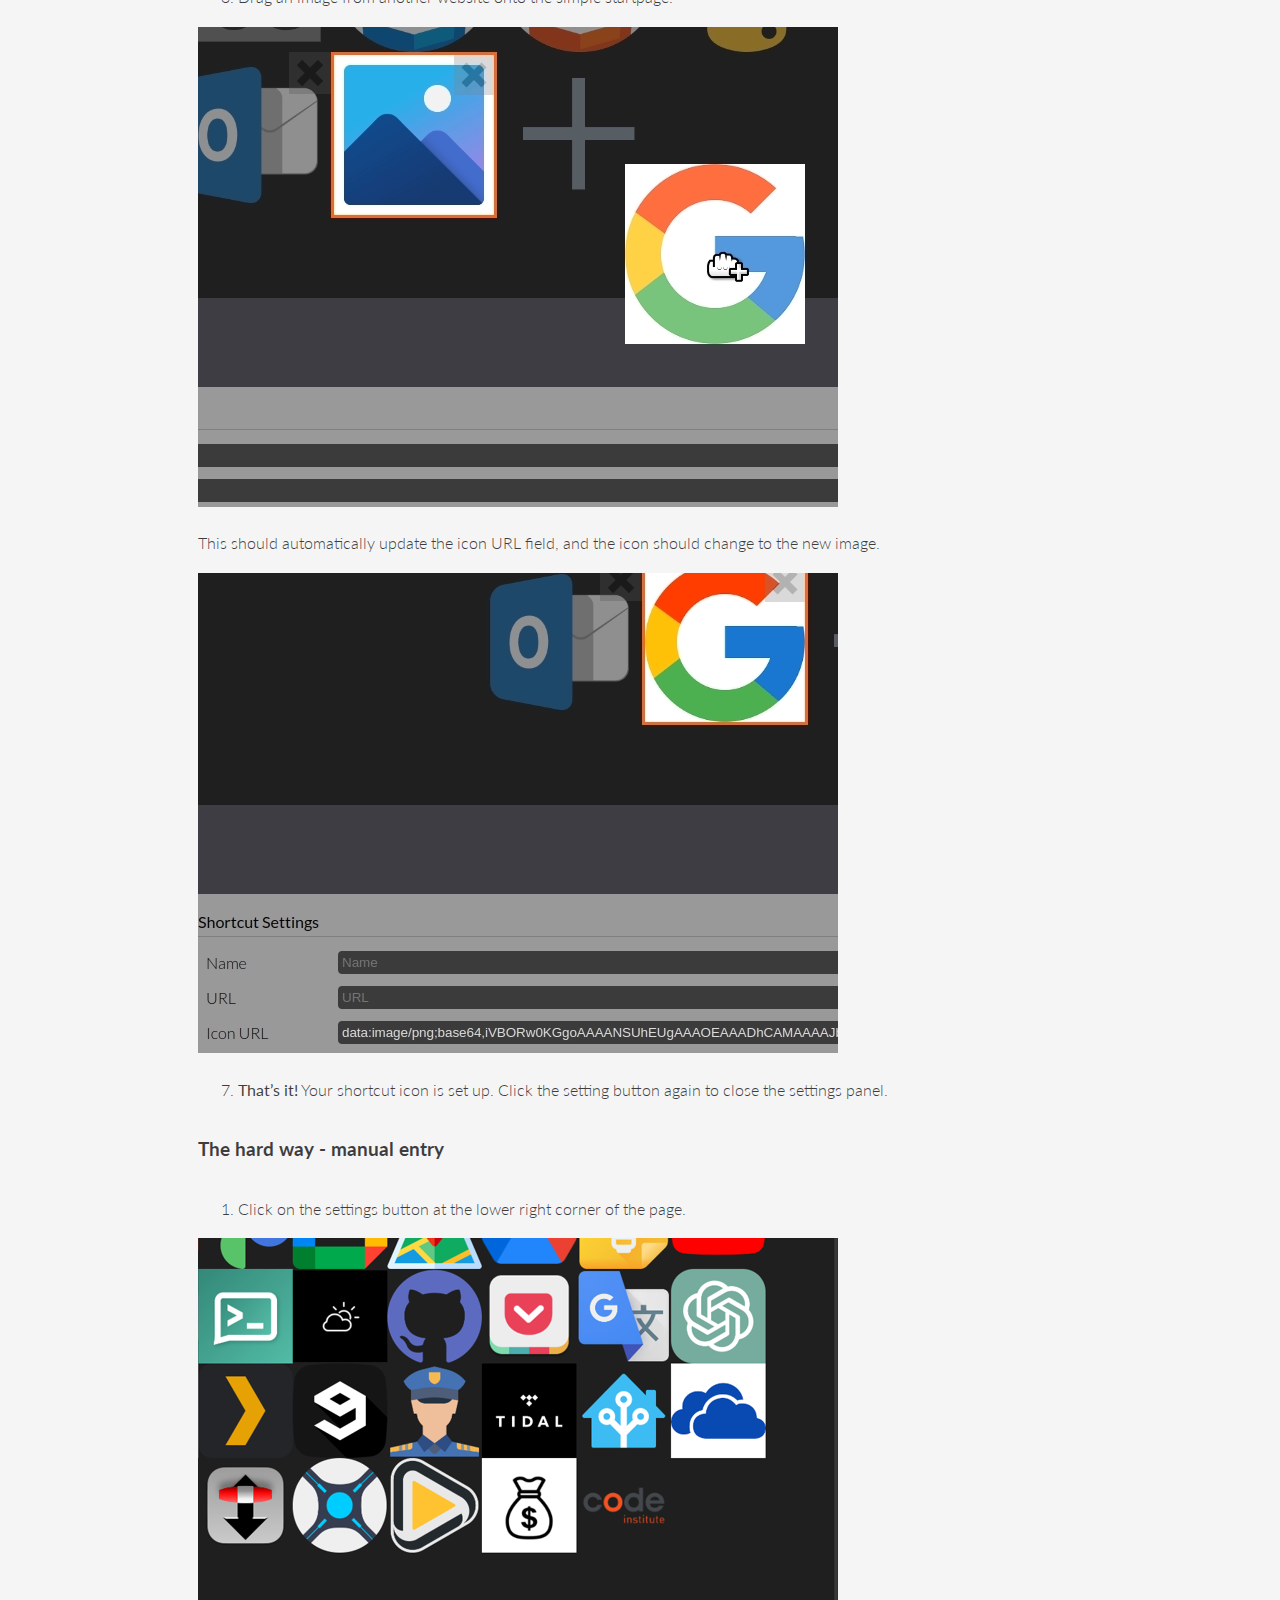
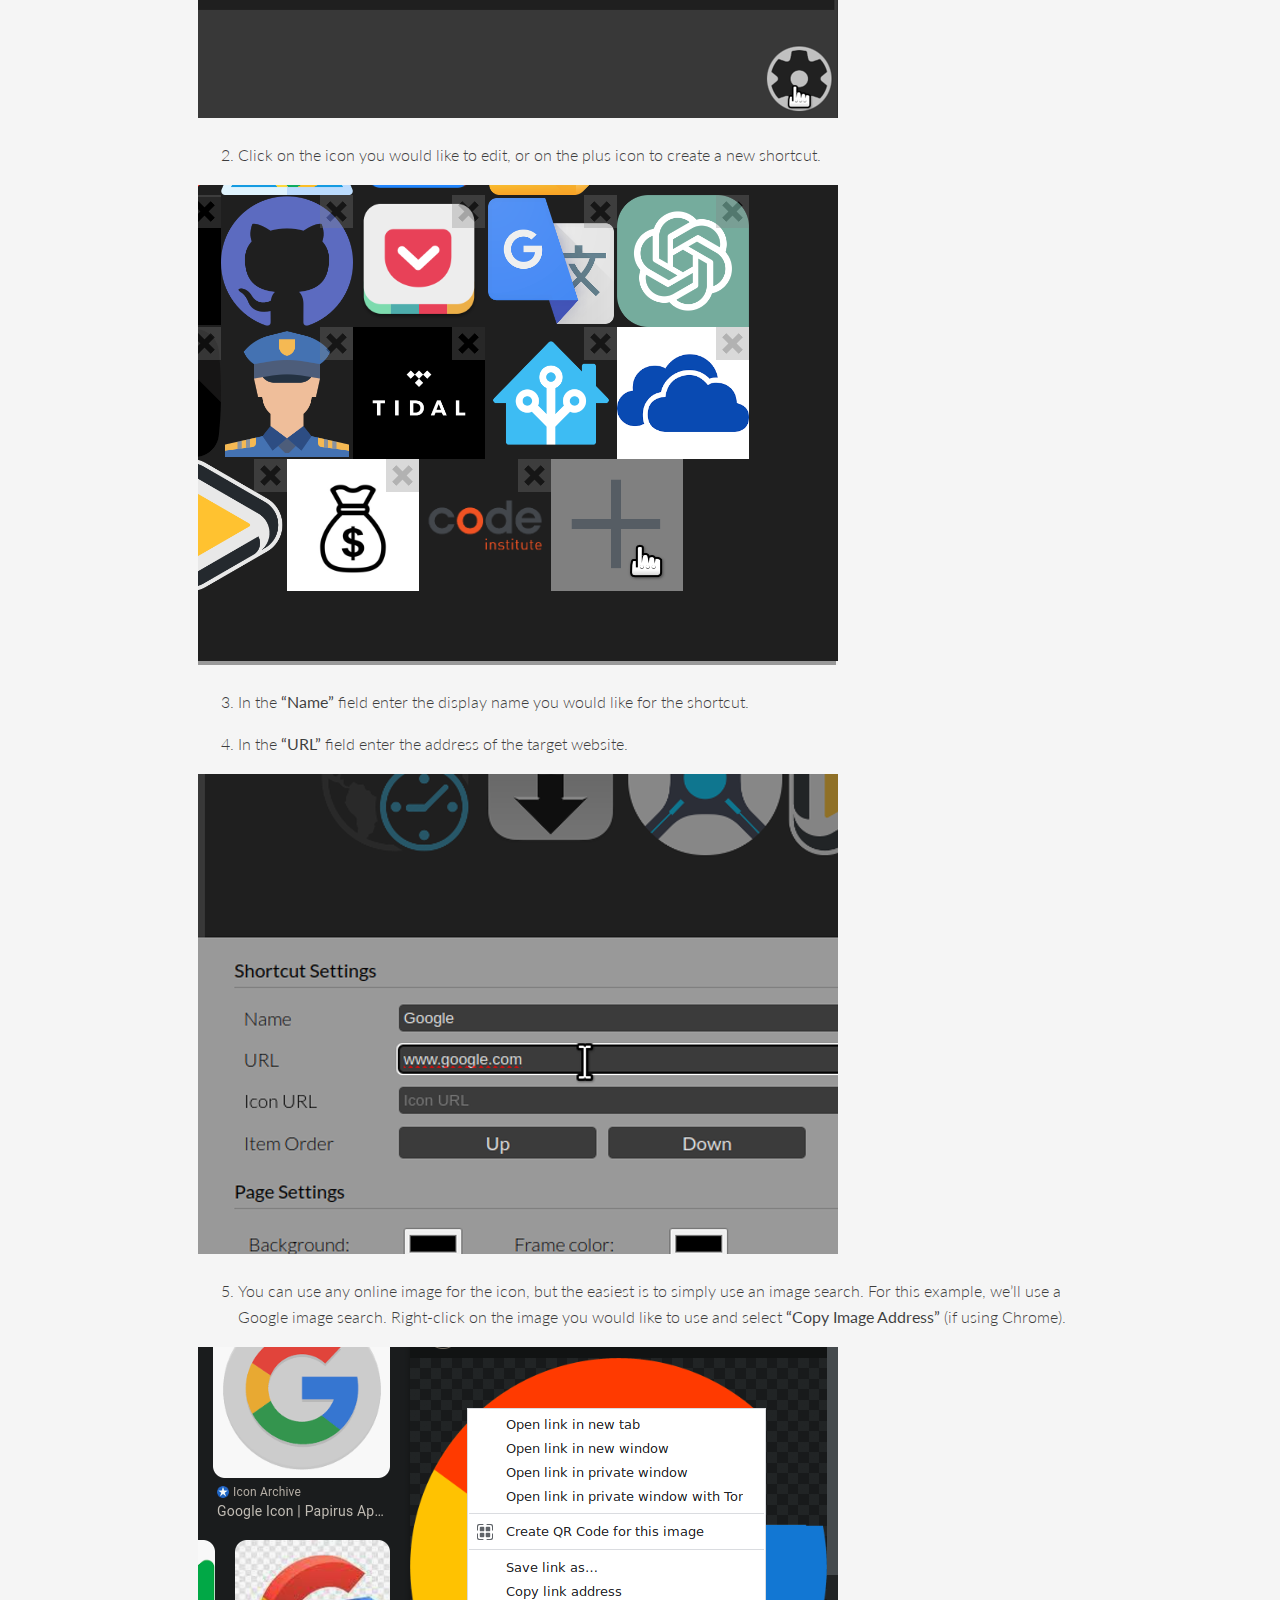
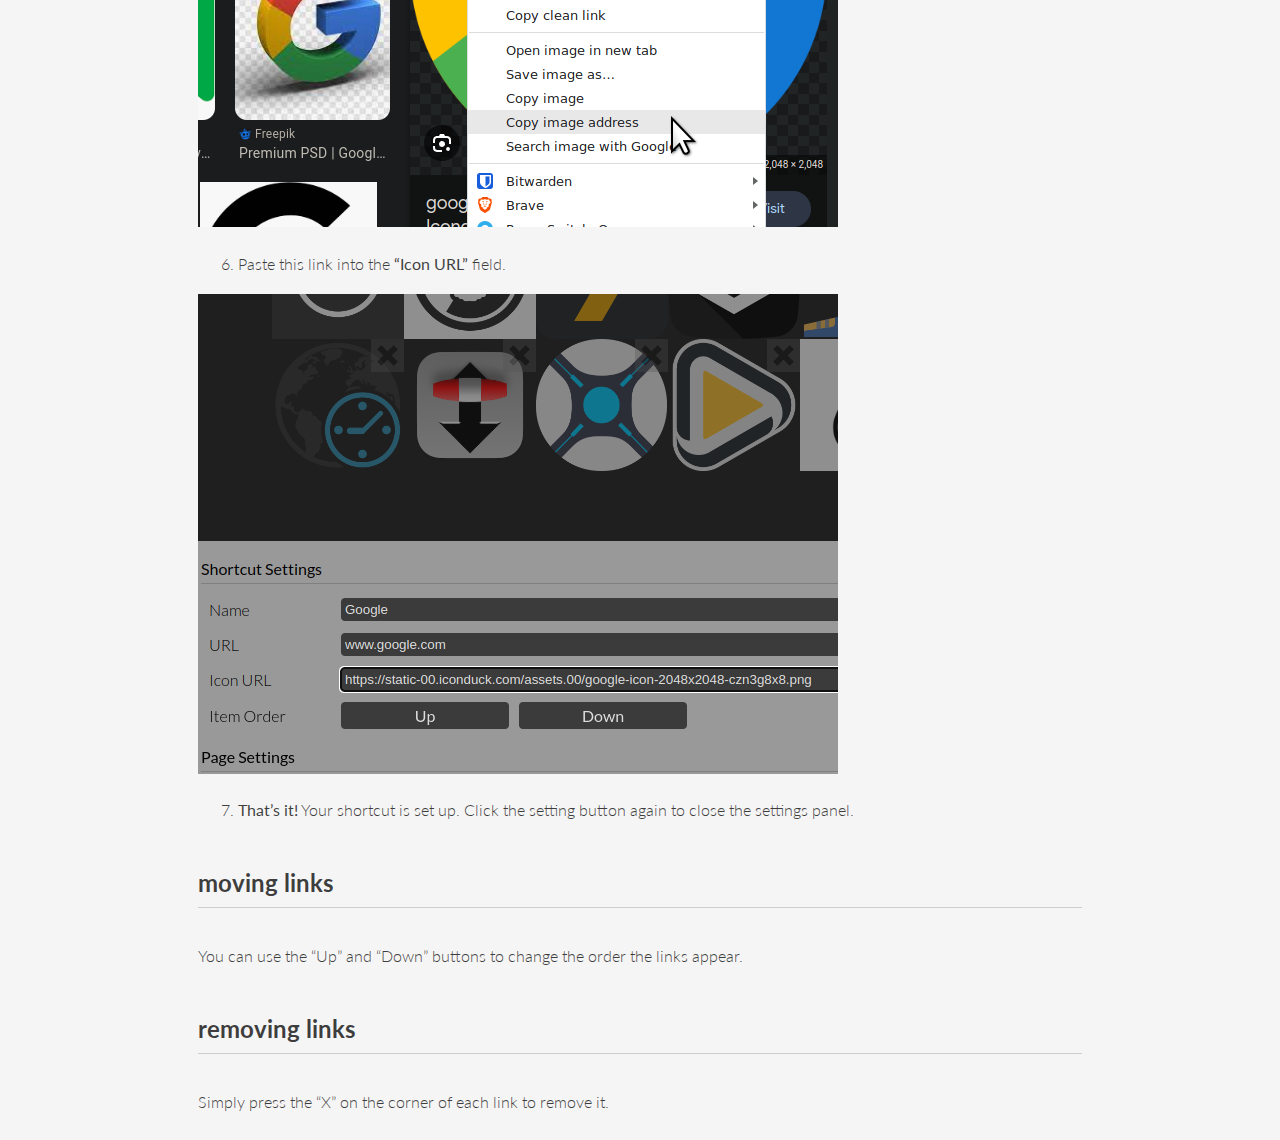
==== commit 4635560d: "add drag and drop notes to readme and help.html" ====
--- a/help.html
+++ b/help.html
@@ -122,34 +122,59 @@
             <!-- HOW TO WALKTHROUGH SECTION -->
             <section id="how-to">
                 <h2>How to customize icons</h2>
-                <ol>
-                    <li>Click on the settings button at the lower right corner of the page.</li>
-                </ol>
-                <p><img src="assets/screenshots/h1.png" alt="how to 1"></p>
-                <ol start="2">
-                    <li>Click on the icon you would like to edit, or on the plus icon to create a new shortcut.</li>
-                </ol>
-                <p><img src="assets/screenshots/h2.png" alt="how to 2"></p>
-                <ol start="3">
-                    <li>
-                        <p>In the <strong>“Name”</strong> field enter the display name you would like for the shortcut.</p>
-                    </li>
-                    <li>
-                        <p>In the <strong>“URL”</strong> field enter the address of the target website.</p>
-                    </li>
-                </ol>
-                <p><img src="assets/screenshots/h3.png" alt="how to 3"></p>
-                <ol start="5">
-                    <li>You can use any online image for the icon, but the easiest is to simply use an image search. For this example, we’ll use a Google image search. Right-click on the image you would like to use and select <strong>“Copy Image Address”</strong> (if using Chrome).</li>
-                </ol>
-                <p><img src="assets/screenshots/h4.png" alt="how to 4"></p>
-                <ol start="6">
-                    <li>Paste this link into the <strong>“Icon URL”</strong> field.</li>
-                </ol>
-                <p><img src="assets/screenshots/h5.png" alt="how to 5"></p>
-                <ol start="7">
-                    <li><strong>That’s it!</strong> Your shortcut is set up. Click the setting button again to close the settings panel.</li>
-                </ol>
+                <div>
+                    <h2 id="the-easy-way---drag-and-drop">The Easy way - drag and drop</h2>
+                    <ol>
+                        <li>Click on the settings button at the lower right corner of the page.</li>
+                    </ol>
+                    <p><img src="assets/screenshots/h1.png" alt="how to 1"></p>
+                    <ol start="2">
+                        <li>Click on the icon you would like to edit, or on the plus icon to create a new shortcut.</li>
+                    </ol>
+                    <p><img src="assets/screenshots/h2.png" alt="how to 2"></p>
+                    <ol start="3">
+                        <li>Drag an image from another website onto the simple startpage.</li>
+                    </ol>
+                    <p><img src="assets/screenshots/drag1.webp" alt="drag and drop"></p>
+                    <p>This should automatically update the icon URL field, and the icon should change to the new image.</p>
+                    <p><img src="assets/screenshots/drag2.webp" alt="drag and drop"></p>
+                    <ol start="7">
+                        <li><strong>That’s it!</strong> Your shortcut icon is set up. Click the setting button again to close the settings panel.</li>
+                    </ol>
+                </div>
+
+                
+                <div>
+                    <h3>The hard way - manual entry</h3>
+                    <ol>
+                        <li>Click on the settings button at the lower right corner of the page.</li>
+                    </ol>
+                    <p><img src="assets/screenshots/h1.png" alt="how to 1"></p>
+                    <ol start="2">
+                        <li>Click on the icon you would like to edit, or on the plus icon to create a new shortcut.</li>
+                    </ol>
+                    <p><img src="assets/screenshots/h2.png" alt="how to 2"></p>
+                    <ol start="3">
+                        <li>
+                            <p>In the <strong>“Name”</strong> field enter the display name you would like for the shortcut.</p>
+                        </li>
+                        <li>
+                            <p>In the <strong>“URL”</strong> field enter the address of the target website.</p>
+                        </li>
+                    </ol>
+                    <p><img src="assets/screenshots/h3.png" alt="how to 3"></p>
+                    <ol start="5">
+                        <li>You can use any online image for the icon, but the easiest is to simply use an image search. For this example, we’ll use a Google image search. Right-click on the image you would like to use and select <strong>“Copy Image Address”</strong> (if using Chrome).</li>
+                    </ol>
+                    <p><img src="assets/screenshots/h4.png" alt="how to 4"></p>
+                    <ol start="6">
+                        <li>Paste this link into the <strong>“Icon URL”</strong> field.</li>
+                    </ol>
+                    <p><img src="assets/screenshots/h5.png" alt="how to 5"></p>
+                    <ol start="7">
+                        <li><strong>That’s it!</strong> Your shortcut is set up. Click the setting button again to close the settings panel.</li>
+                    </ol>
+                </div>
 
 
                 <h2>moving links</h2>
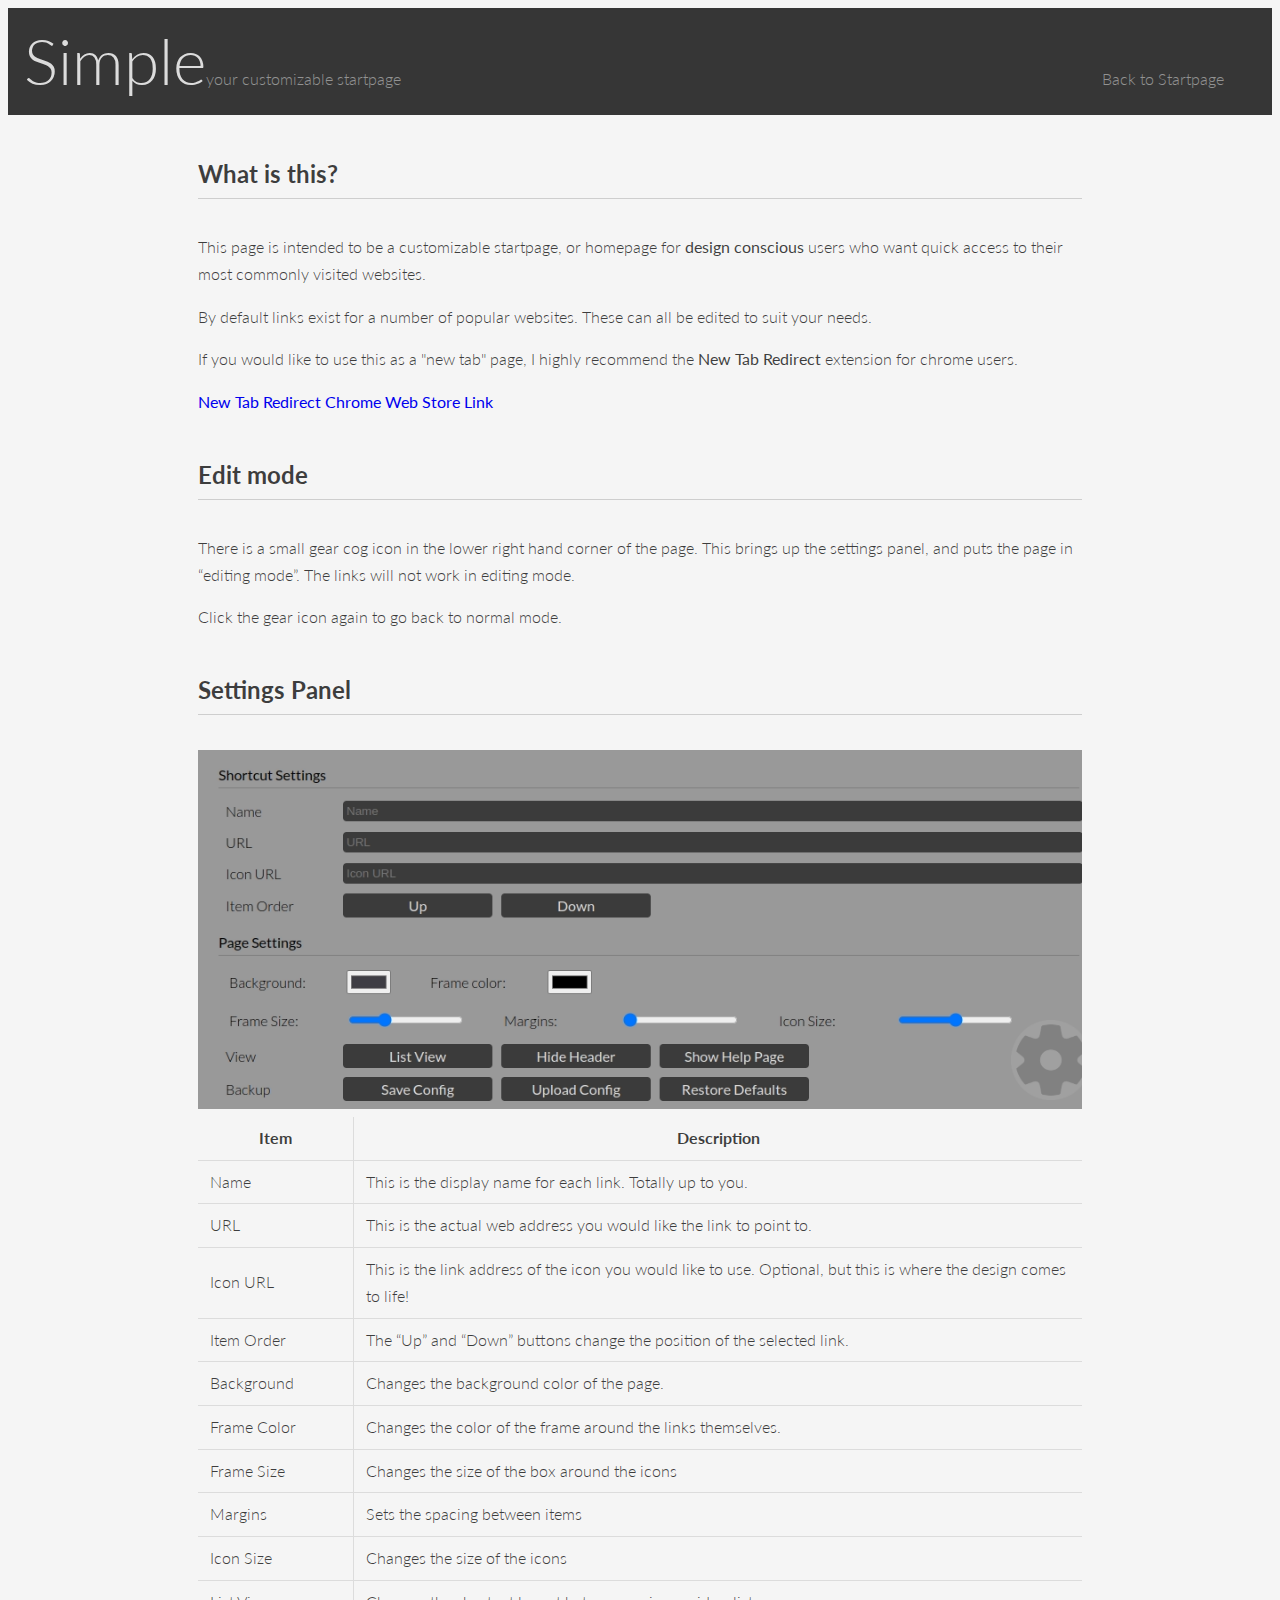
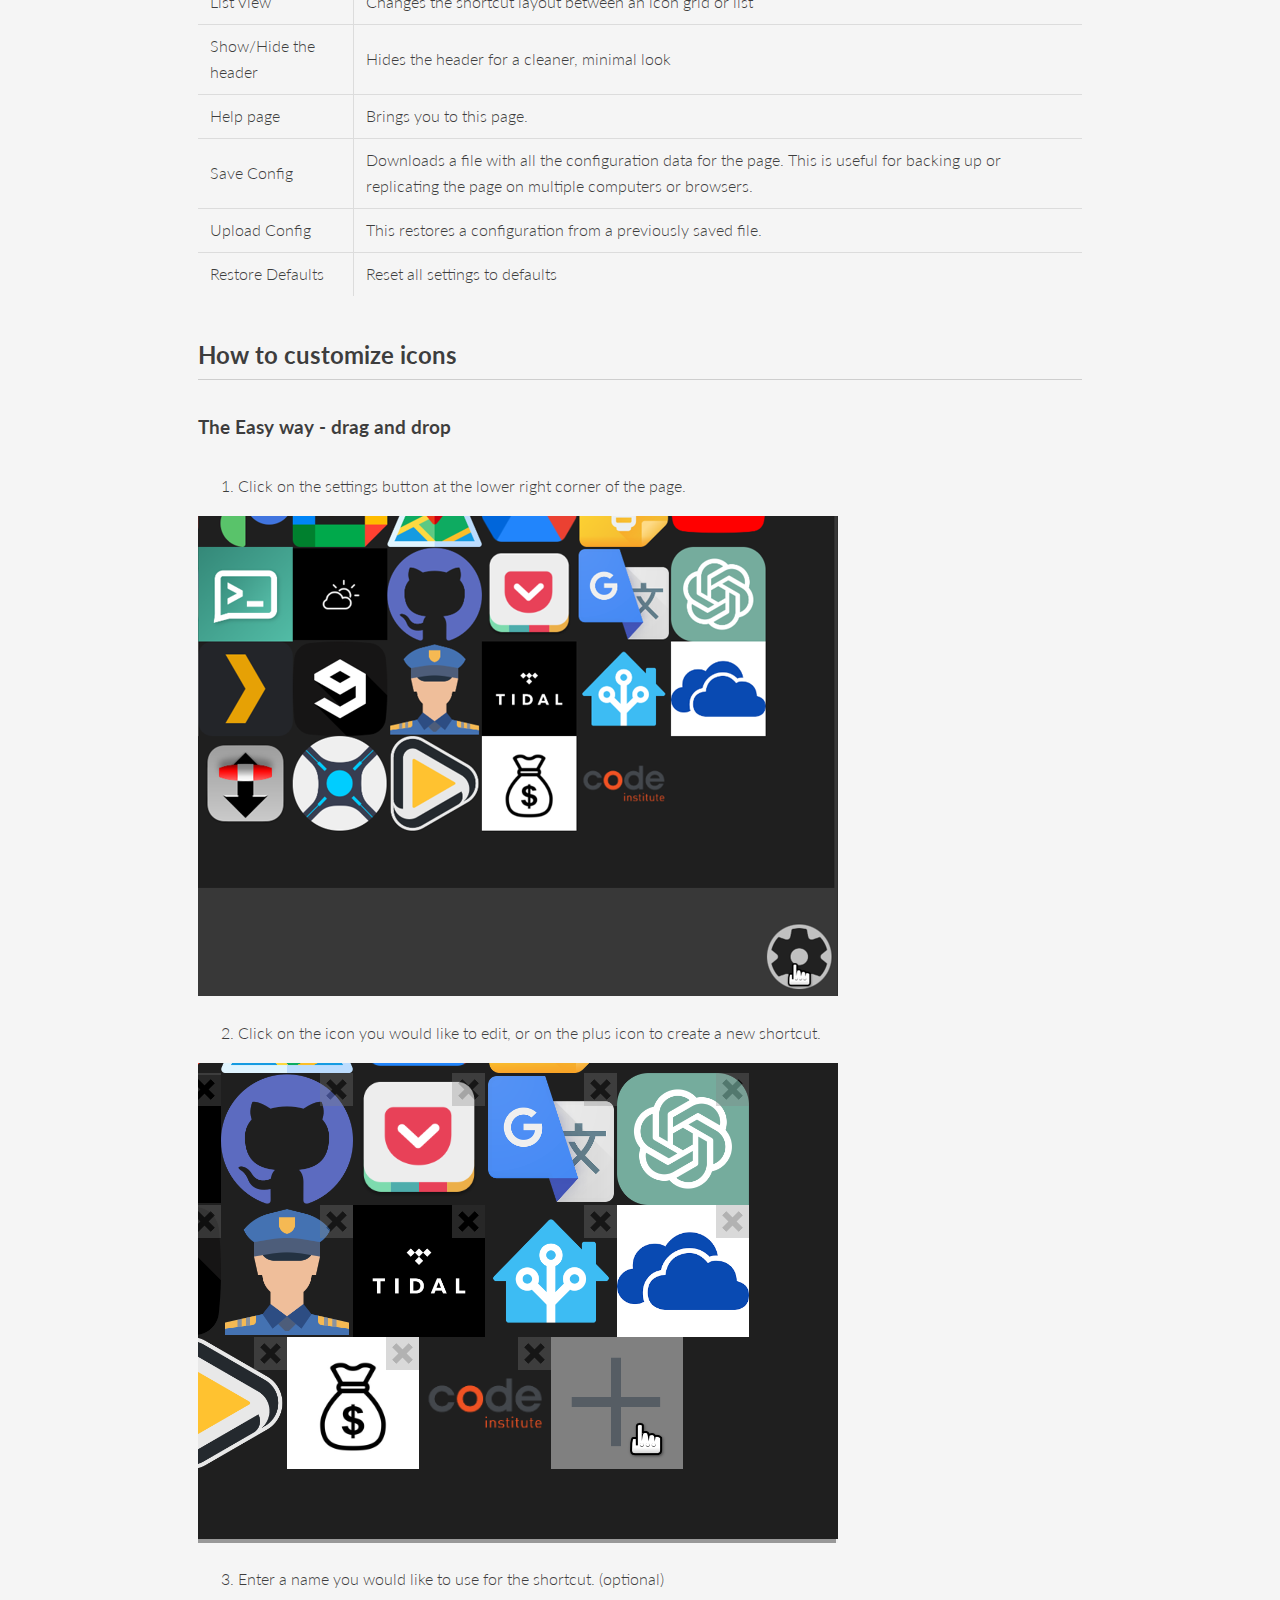
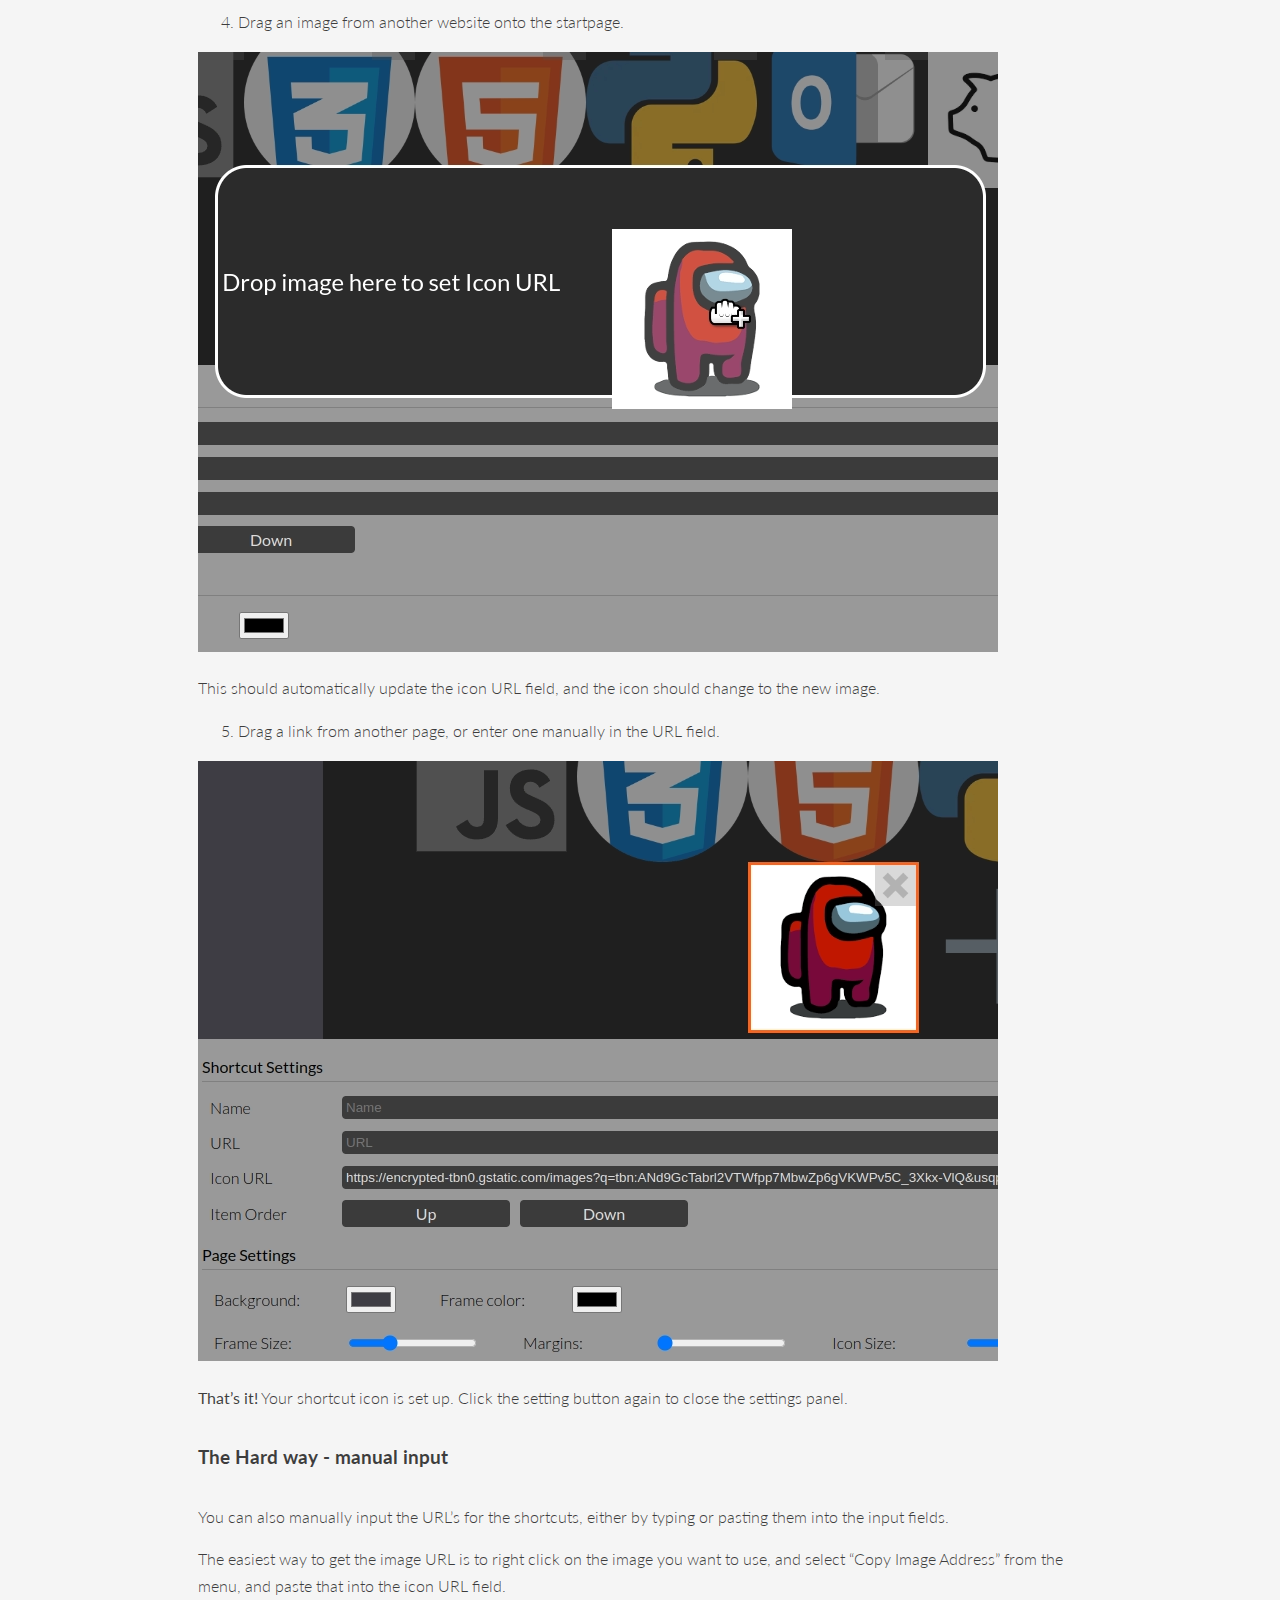
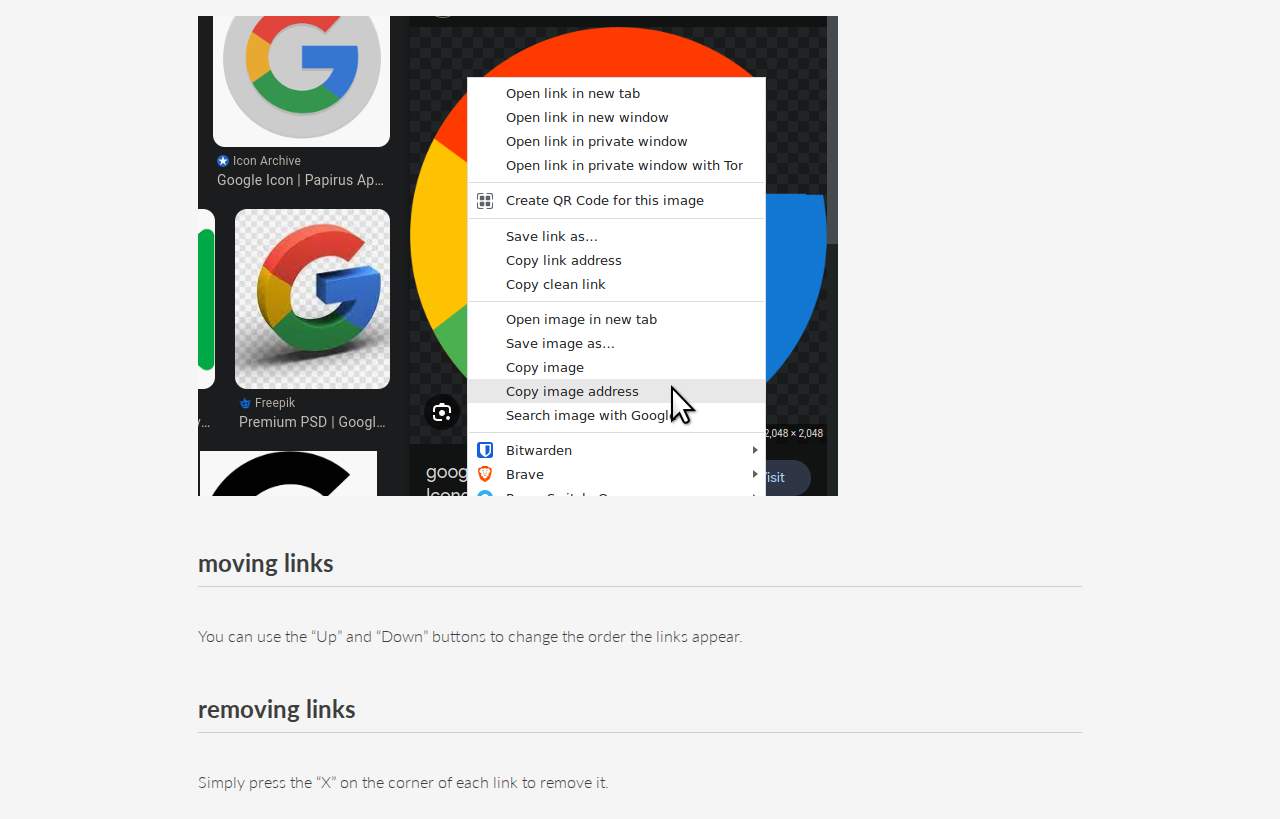
==== commit e5e6c9e3: "update README and help page with dropzones" ====
--- a/help.html
+++ b/help.html
@@ -122,59 +122,36 @@
             <!-- HOW TO WALKTHROUGH SECTION -->
             <section id="how-to">
                 <h2>How to customize icons</h2>
-                <div>
-                    <h2 id="the-easy-way---drag-and-drop">The Easy way - drag and drop</h2>
-                    <ol>
-                        <li>Click on the settings button at the lower right corner of the page.</li>
-                    </ol>
-                    <p><img src="assets/screenshots/h1.png" alt="how to 1"></p>
-                    <ol start="2">
-                        <li>Click on the icon you would like to edit, or on the plus icon to create a new shortcut.</li>
-                    </ol>
-                    <p><img src="assets/screenshots/h2.png" alt="how to 2"></p>
-                    <ol start="3">
-                        <li>Drag an image from another website onto the simple startpage.</li>
-                    </ol>
-                    <p><img src="assets/screenshots/drag1.webp" alt="drag and drop"></p>
-                    <p>This should automatically update the icon URL field, and the icon should change to the new image.</p>
-                    <p><img src="assets/screenshots/drag2.webp" alt="drag and drop"></p>
-                    <ol start="7">
-                        <li><strong>That’s it!</strong> Your shortcut icon is set up. Click the setting button again to close the settings panel.</li>
-                    </ol>
-                </div>
+                <h3 id="the-easy-way---drag-and-drop">The Easy way - drag and drop</h3>
+                <ol>
+                    <li>Click on the settings button at the lower right corner of the page.</li>
+                </ol>
+                <p><img src="assets/screenshots/h1.png" alt="how to 1"></p>
+                <ol start="2">
+                    <li>Click on the icon you would like to edit, or on the plus icon to create a new shortcut.</li>
+                </ol>
+                <p><img src="assets/screenshots/h2.png" alt="how to 2"></p>
+                <ol start="3">
+                    <li>
+                        <p>Enter a name you would like to use for the shortcut. (optional)</p>
+                    </li>
+                    <li>
+                        <p>Drag an image from another website onto the startpage.</p>
+                    </li>
+                </ol>
+                <p><img src="assets/screenshots/drag1.webp" alt="drag and drop"></p>
+                <p>This should automatically update the icon URL field, and the icon should change to the new image.</p>
+                <ol start="5">
+                    <li>Drag a link from another page, or enter one manually in the URL field.</li>
+                </ol>
+                <p><img src="assets/screenshots/drag2.webp" alt="drag and drop"></p>
+                <p><strong>That’s it!</strong> Your shortcut icon is set up. Click the setting button again to close the settings panel.</p>
+                
+                <h3 id="the-hard-way---manual-input">The Hard way - manual input</h3>
+                <p>You can also manually input the URL’s for the shortcuts, either by typing or pasting them into the input fields.</p>
+                <p>The easiest way to get the image URL is to right click on the image you want to use, and select “Copy Image Address” from the menu, and paste that into the icon URL field.</p>
+                <p><img src="assets/screenshots/h4.png" alt="copy image address"></p>
 
-                
-                <div>
-                    <h3>The hard way - manual entry</h3>
-                    <ol>
-                        <li>Click on the settings button at the lower right corner of the page.</li>
-                    </ol>
-                    <p><img src="assets/screenshots/h1.png" alt="how to 1"></p>
-                    <ol start="2">
-                        <li>Click on the icon you would like to edit, or on the plus icon to create a new shortcut.</li>
-                    </ol>
-                    <p><img src="assets/screenshots/h2.png" alt="how to 2"></p>
-                    <ol start="3">
-                        <li>
-                            <p>In the <strong>“Name”</strong> field enter the display name you would like for the shortcut.</p>
-                        </li>
-                        <li>
-                            <p>In the <strong>“URL”</strong> field enter the address of the target website.</p>
-                        </li>
-                    </ol>
-                    <p><img src="assets/screenshots/h3.png" alt="how to 3"></p>
-                    <ol start="5">
-                        <li>You can use any online image for the icon, but the easiest is to simply use an image search. For this example, we’ll use a Google image search. Right-click on the image you would like to use and select <strong>“Copy Image Address”</strong> (if using Chrome).</li>
-                    </ol>
-                    <p><img src="assets/screenshots/h4.png" alt="how to 4"></p>
-                    <ol start="6">
-                        <li>Paste this link into the <strong>“Icon URL”</strong> field.</li>
-                    </ol>
-                    <p><img src="assets/screenshots/h5.png" alt="how to 5"></p>
-                    <ol start="7">
-                        <li><strong>That’s it!</strong> Your shortcut is set up. Click the setting button again to close the settings panel.</li>
-                    </ol>
-                </div>
 
 
                 <h2>moving links</h2>
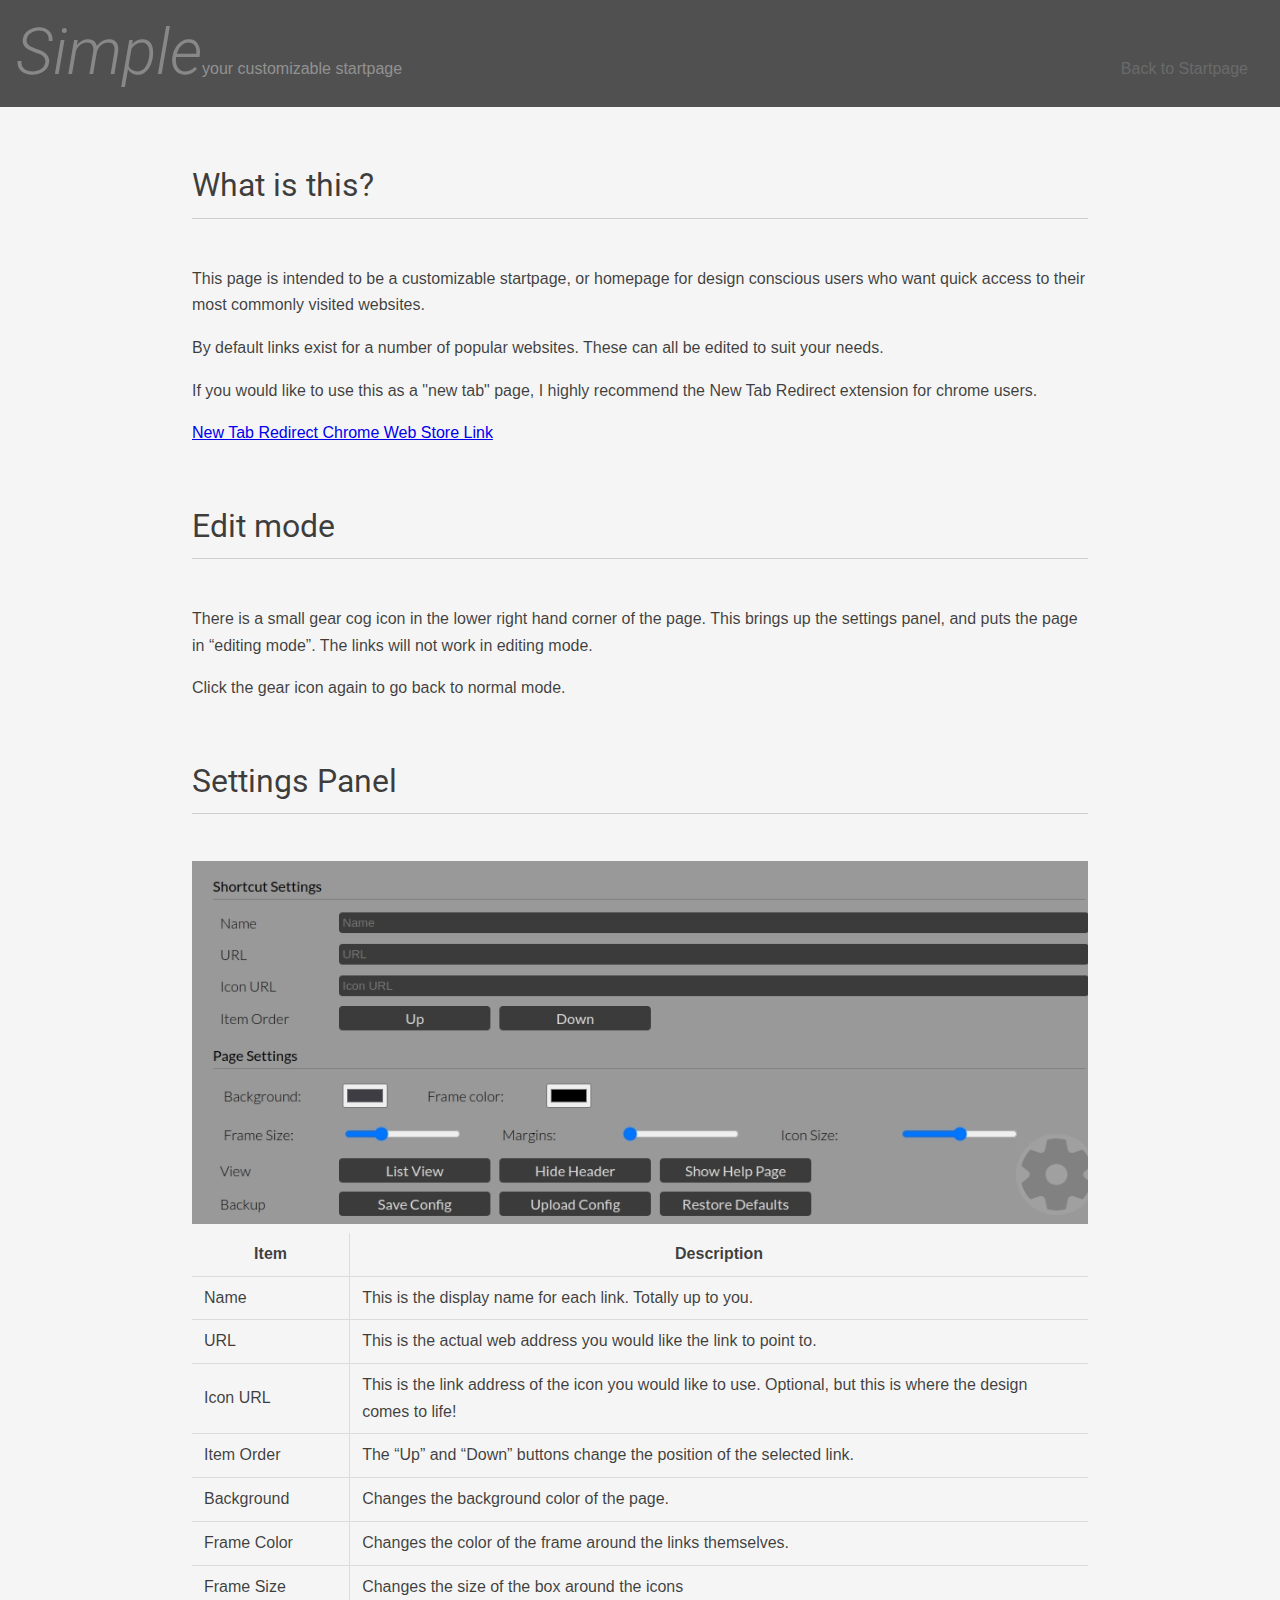
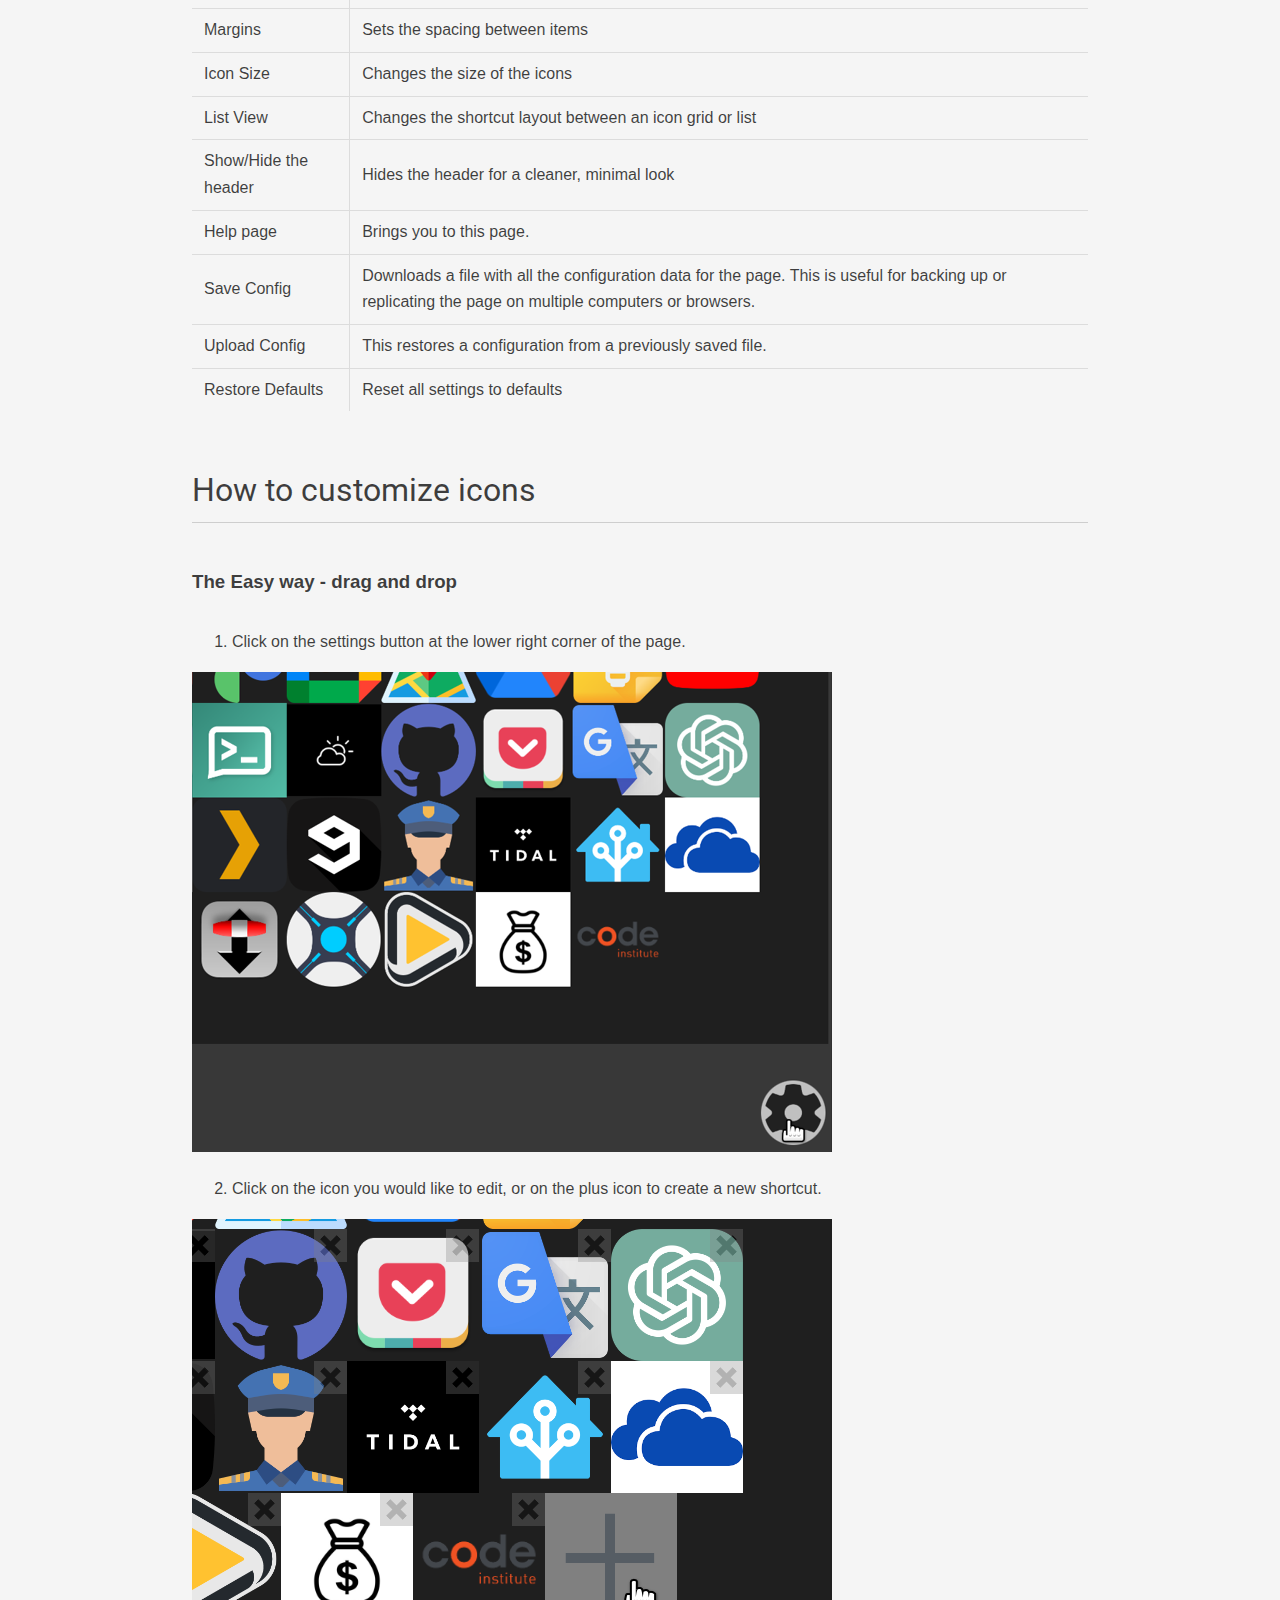
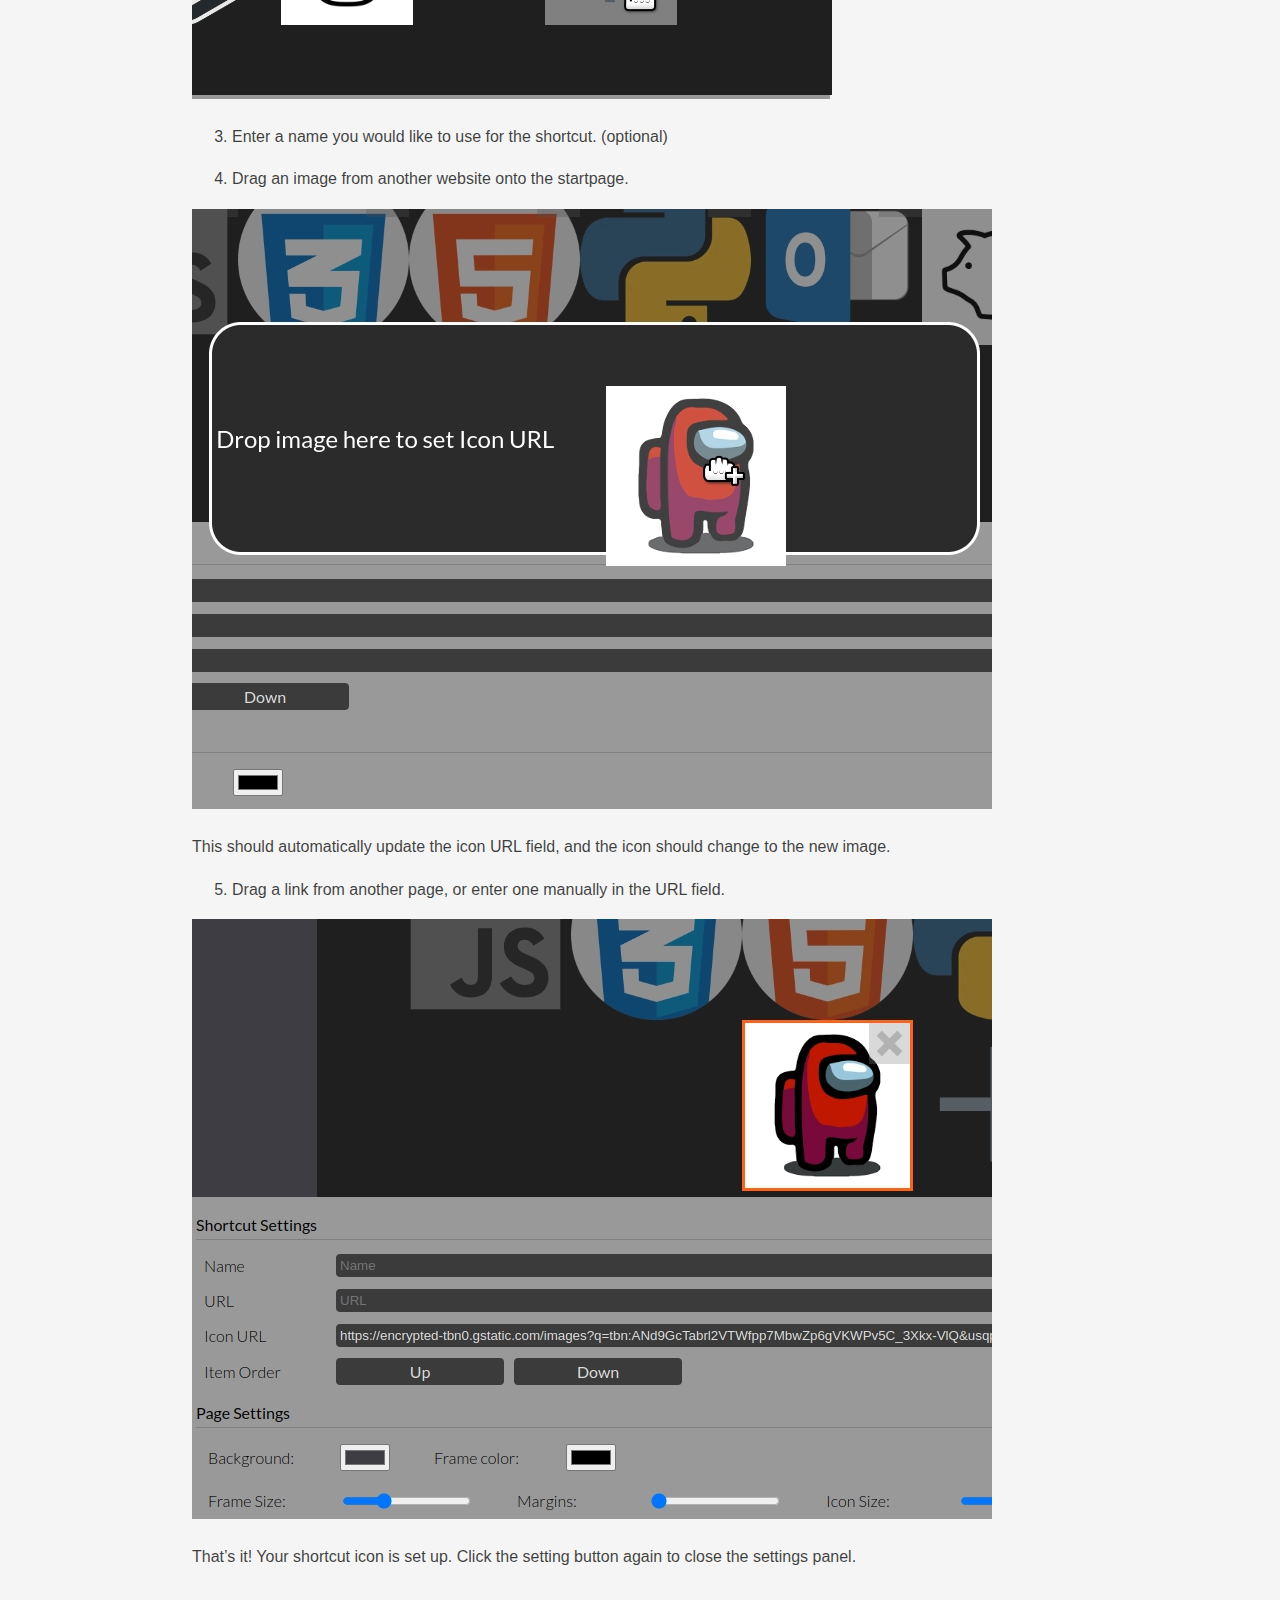
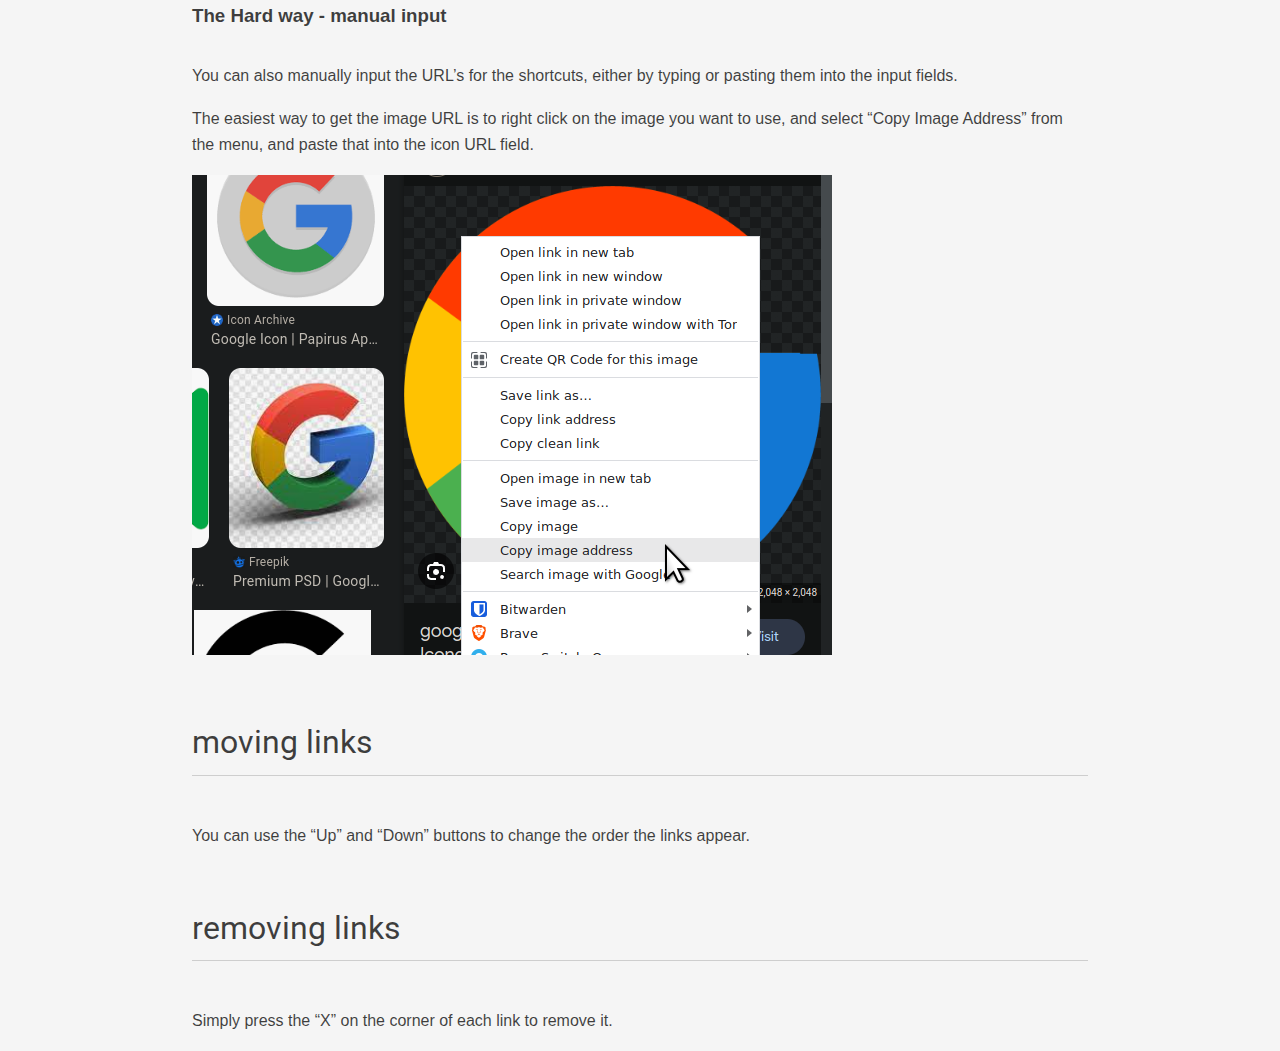
==== commit 53345397: "update help page CSS styling" ====
--- a/help.html
+++ b/help.html
@@ -6,9 +6,6 @@
     <meta name="description" content="customizable startpage">
     <meta name="keywords" content="shortcuts, links, startpage, homepage">
     
-    <link rel="preconnect" href="https://fonts.googleapis.com">
-    <link rel="preconnect" href="https://fonts.gstatic.com" crossorigin>
-    <link href="https://fonts.googleapis.com/css2?family=Lato:wght@100;300;400&display=swap" rel="stylesheet">
     <link rel="stylesheet" href="assets/css/help-style.css">
     <title>start Simple</title>
 </head>
--- a/assets/css/help-style.css
+++ b/assets/css/help-style.css
@@ -1,4 +1,4 @@
-
+@import url('https://fonts.googleapis.com/css2?family=Roboto:ital,wght@0,100;0,400;0,700;1,100;1,300&display=swap');
 
 body {
     background-color: whitesmoke;
@@ -10,23 +10,22 @@
     font-variant-ligatures: common-ligatures;
     line-height: 1.67;
     -webkit-font-smoothing: antialiased;
-    -moz-osx-font-smoothing: grayscale    
+    -moz-osx-font-smoothing: grayscale ;
+    margin: 0;
 }
 
 /* --------------------------------- HEADER ---------------------------------- */
 
 #header {
-    color: white;
-    
+    color: gainsboro;
     display: flex;
     flex-direction: row;
     justify-content: space-between;
     align-items: baseline;
-    
-    background-color: rgb(54, 54, 54);
+    height: min-content;
     margin: 0rem;
+    background-color: rgb(80, 80, 80);
 }
-
 
 #header > div {
     display: flex;
@@ -39,28 +38,35 @@
     margin: 0rem;
     margin-left: 1rem;
     color: gainsboro;
+    opacity: 0.4;
+    font-family: "roboto", sans-serif;
+    font-weight: 300;
+    font-style: italic;
+}
+
+#header .giant:hover {
+    animation: 0.5s opacityFadeIn;
+    animation-fill-mode: forwards;
 }
 
 #header p {
     color: rgb(146, 146, 146);   
 }
 
-a {
+#header a {
     text-decoration: none;
 }
 
 #helplink {
     margin-right: 2rem;
-    padding-left: 1rem;
-    padding-right: 1rem;
+    color: gainsboro;
+    opacity: 0.4;
 }
 
 #helplink:hover {
-    color: black;
-    background-color: gainsboro;
-    cursor: pointer;
+    animation: 0.5s opacityFadeIn;
+    animation-fill-mode: forwards;
 }
-
 
 @keyframes opacityFadeIn {
     0% {
@@ -70,7 +76,6 @@
         opacity: 1;
     }
 }
-
 
 
 /* --------------------------------- HELP PAGE  ---------------------------------- */
@@ -89,6 +94,12 @@
     line-height: 1.67;
     -webkit-font-smoothing: antialiased;
     -moz-osx-font-smoothing: grayscale
+}
+
+h2 {
+    font-family: 'roboto', sans-serif;
+    font-weight: 400;
+    font-size: 2rem;
 }
 
 table {
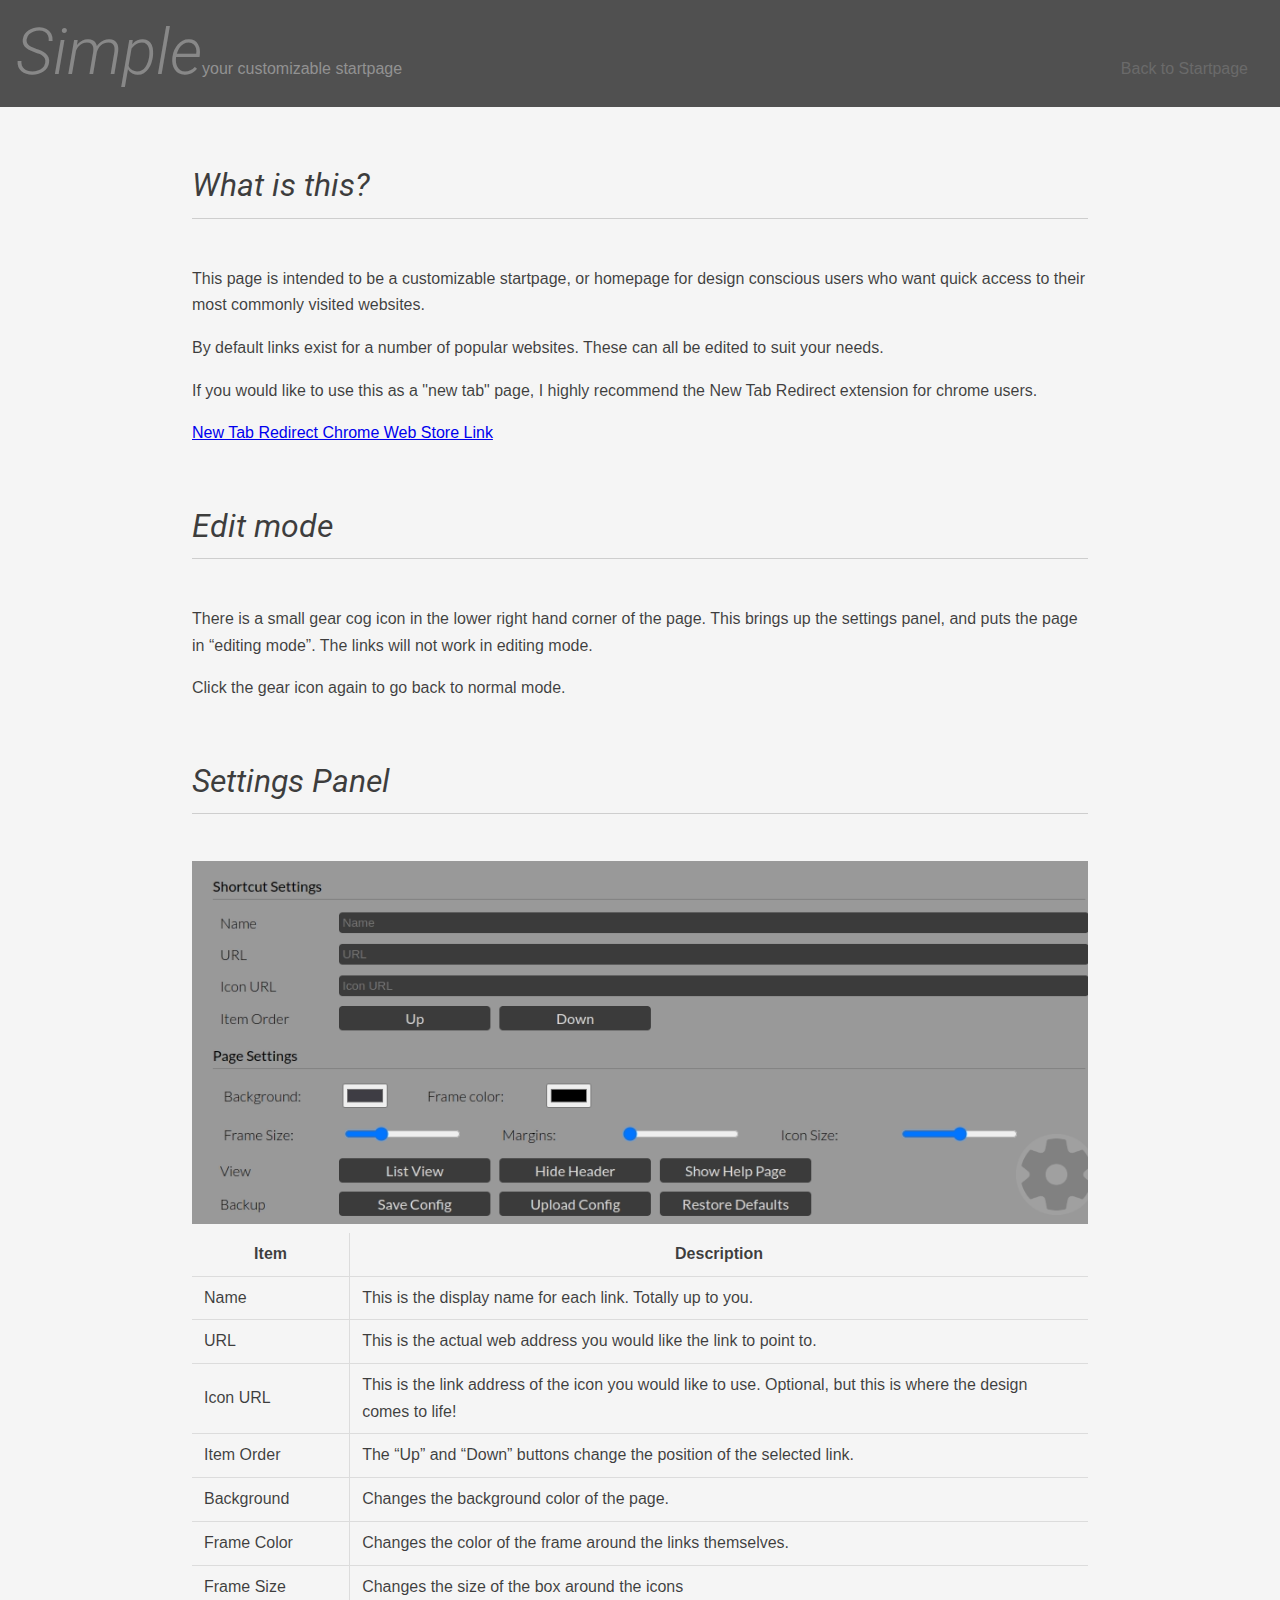
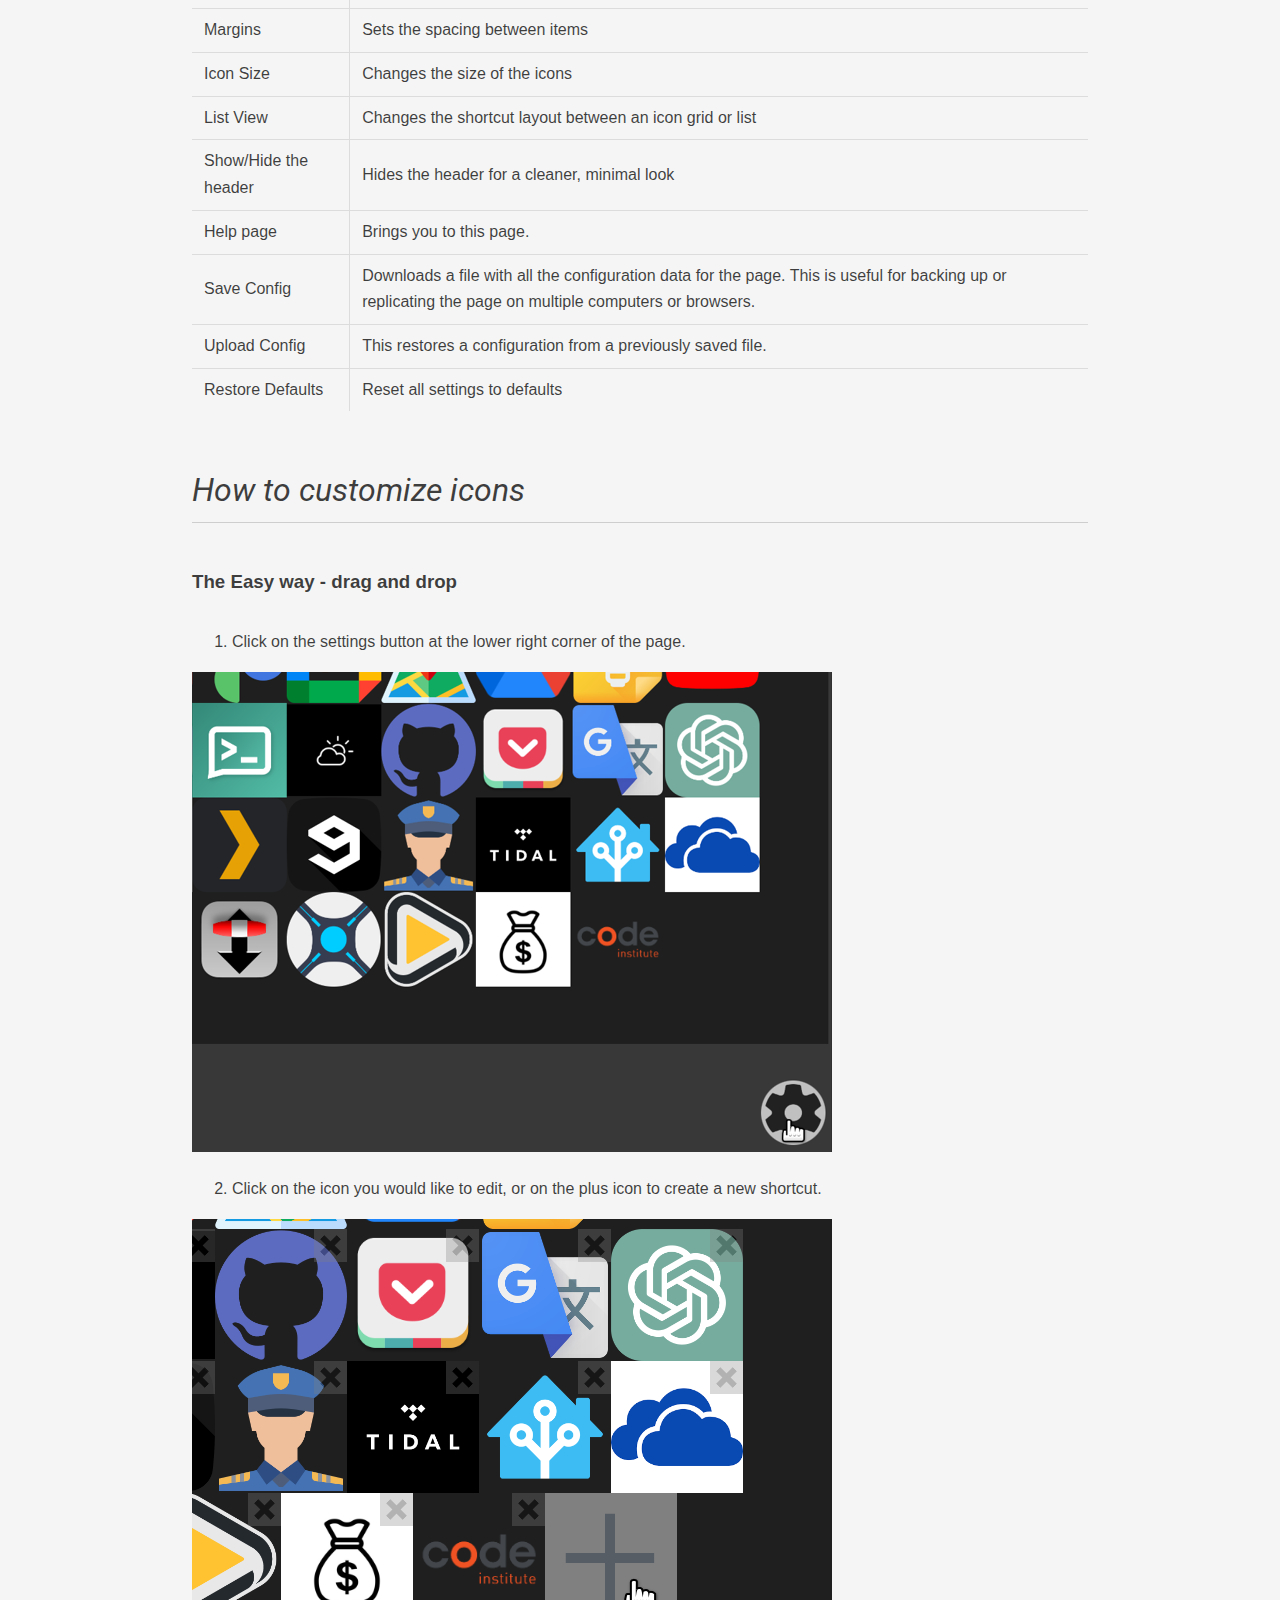
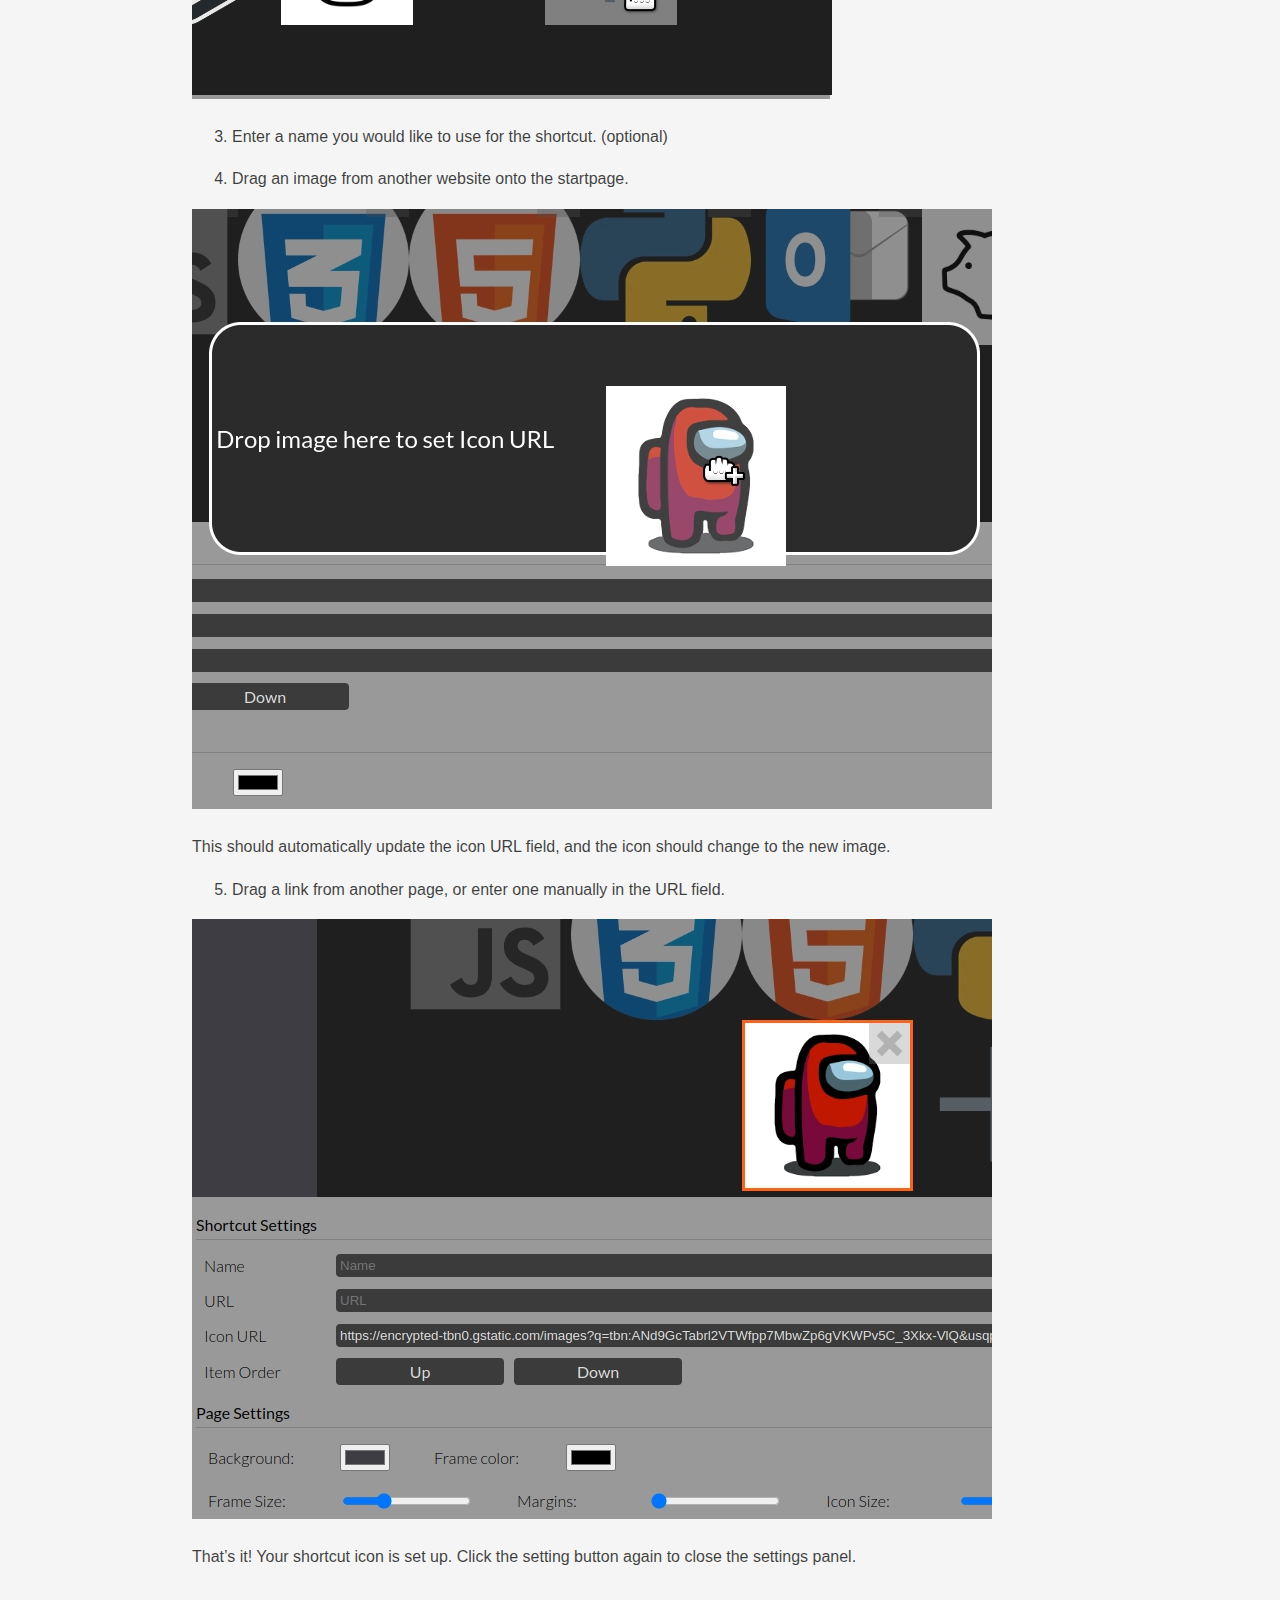
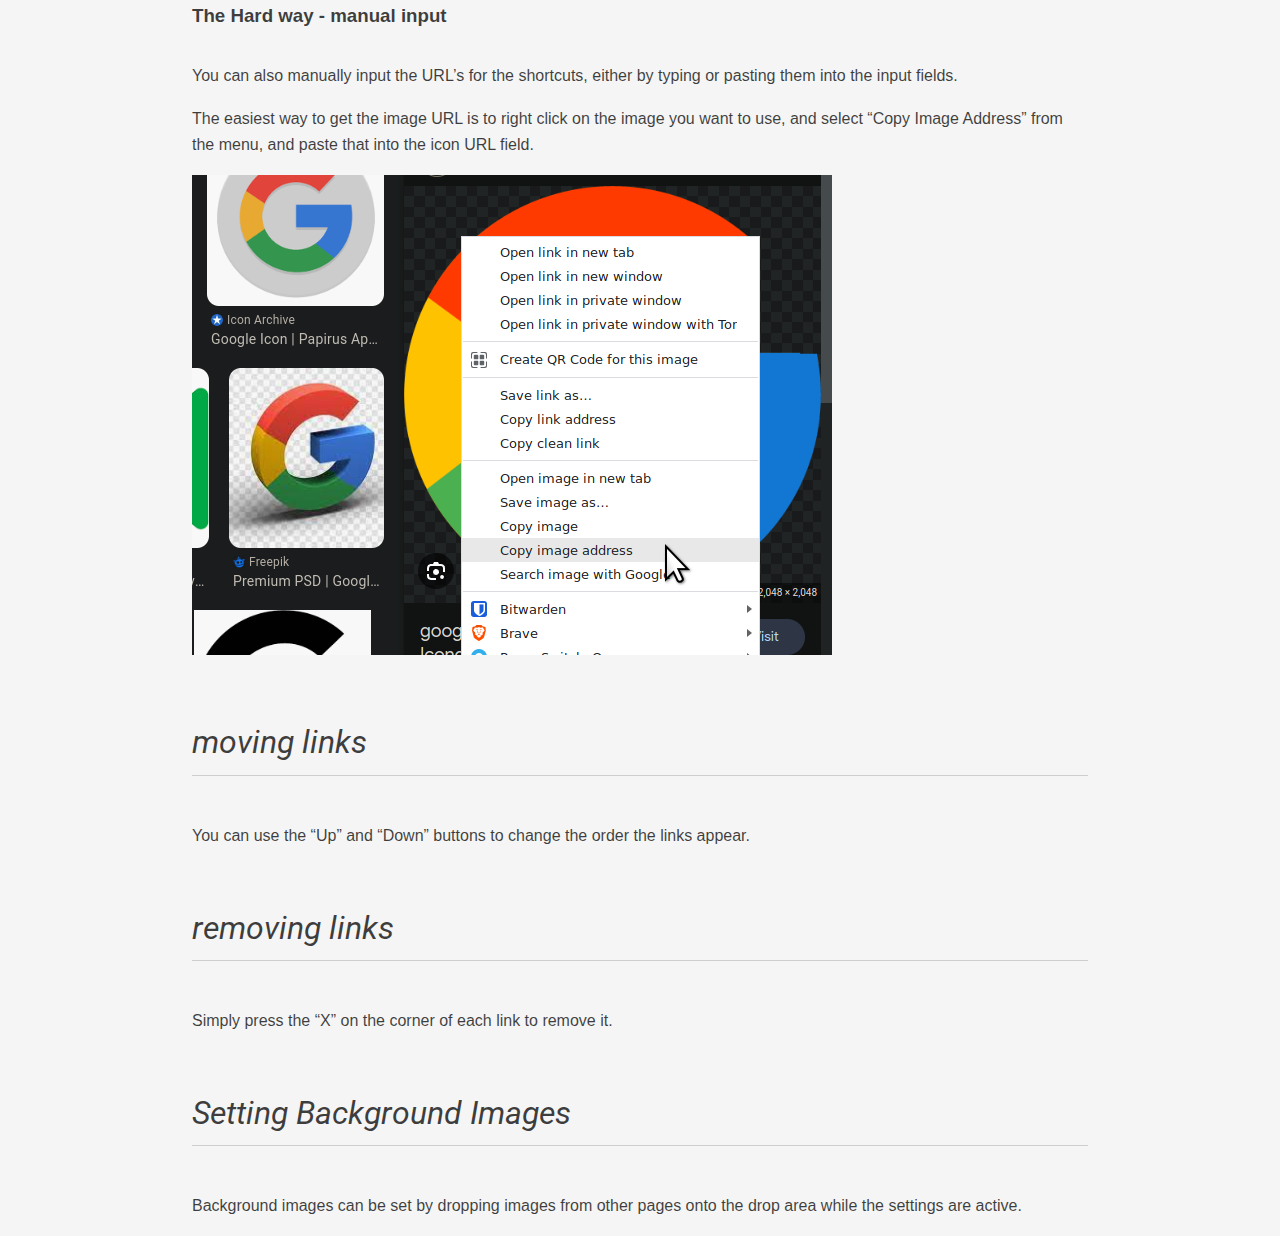
==== commit a5e7e1f2: "move background image functions to back-image.js" ====
--- a/help.html
+++ b/help.html
@@ -156,6 +156,9 @@
                 
                 <h2>removing links</h2>
                 <p>Simply press the “X” on the corner of each link to remove it.</p>
+
+                <h2>Setting Background Images</h2>
+                <p>Background images can be set by dropping images from other pages onto the drop area while the settings are active.</p>
             </section>
         </div>
     </main>
--- a/assets/css/help-style.css
+++ b/assets/css/help-style.css
@@ -1,4 +1,4 @@
-@import url('https://fonts.googleapis.com/css2?family=Roboto:ital,wght@0,100;0,400;0,700;1,100;1,300&display=swap');
+@import url('https://fonts.googleapis.com/css2?family=Roboto:ital,wght@0,100;0,300;0,400;0,700;1,100;1,300;1,400;1,700&display=swap');
 
 body {
     background-color: whitesmoke;
@@ -50,11 +50,12 @@
 }
 
 #header p {
-    color: rgb(146, 146, 146);   
+    color: rgb(146, 146, 146);
 }
 
 #header a {
     text-decoration: none;
+    color: rgb(146, 146, 146);
 }
 
 #helplink {
@@ -77,7 +78,6 @@
     }
 }
 
-
 /* --------------------------------- HELP PAGE  ---------------------------------- */
 
 .stackedit__html {
@@ -98,6 +98,7 @@
 
 h2 {
     font-family: 'roboto', sans-serif;
+    font-style: italic;
     font-weight: 400;
     font-size: 2rem;
 }
@@ -121,6 +122,7 @@
     border-top: 1px solid #dcdcdc
 }
 
+
 stackedit__html h1,h2,h3,h4,h5,h6 {
     margin: 1.8em 0;
     line-height: 1.33
@@ -137,4 +139,5 @@
 img {
     max-width: 100%;
     height: auto;
-}+}
+
